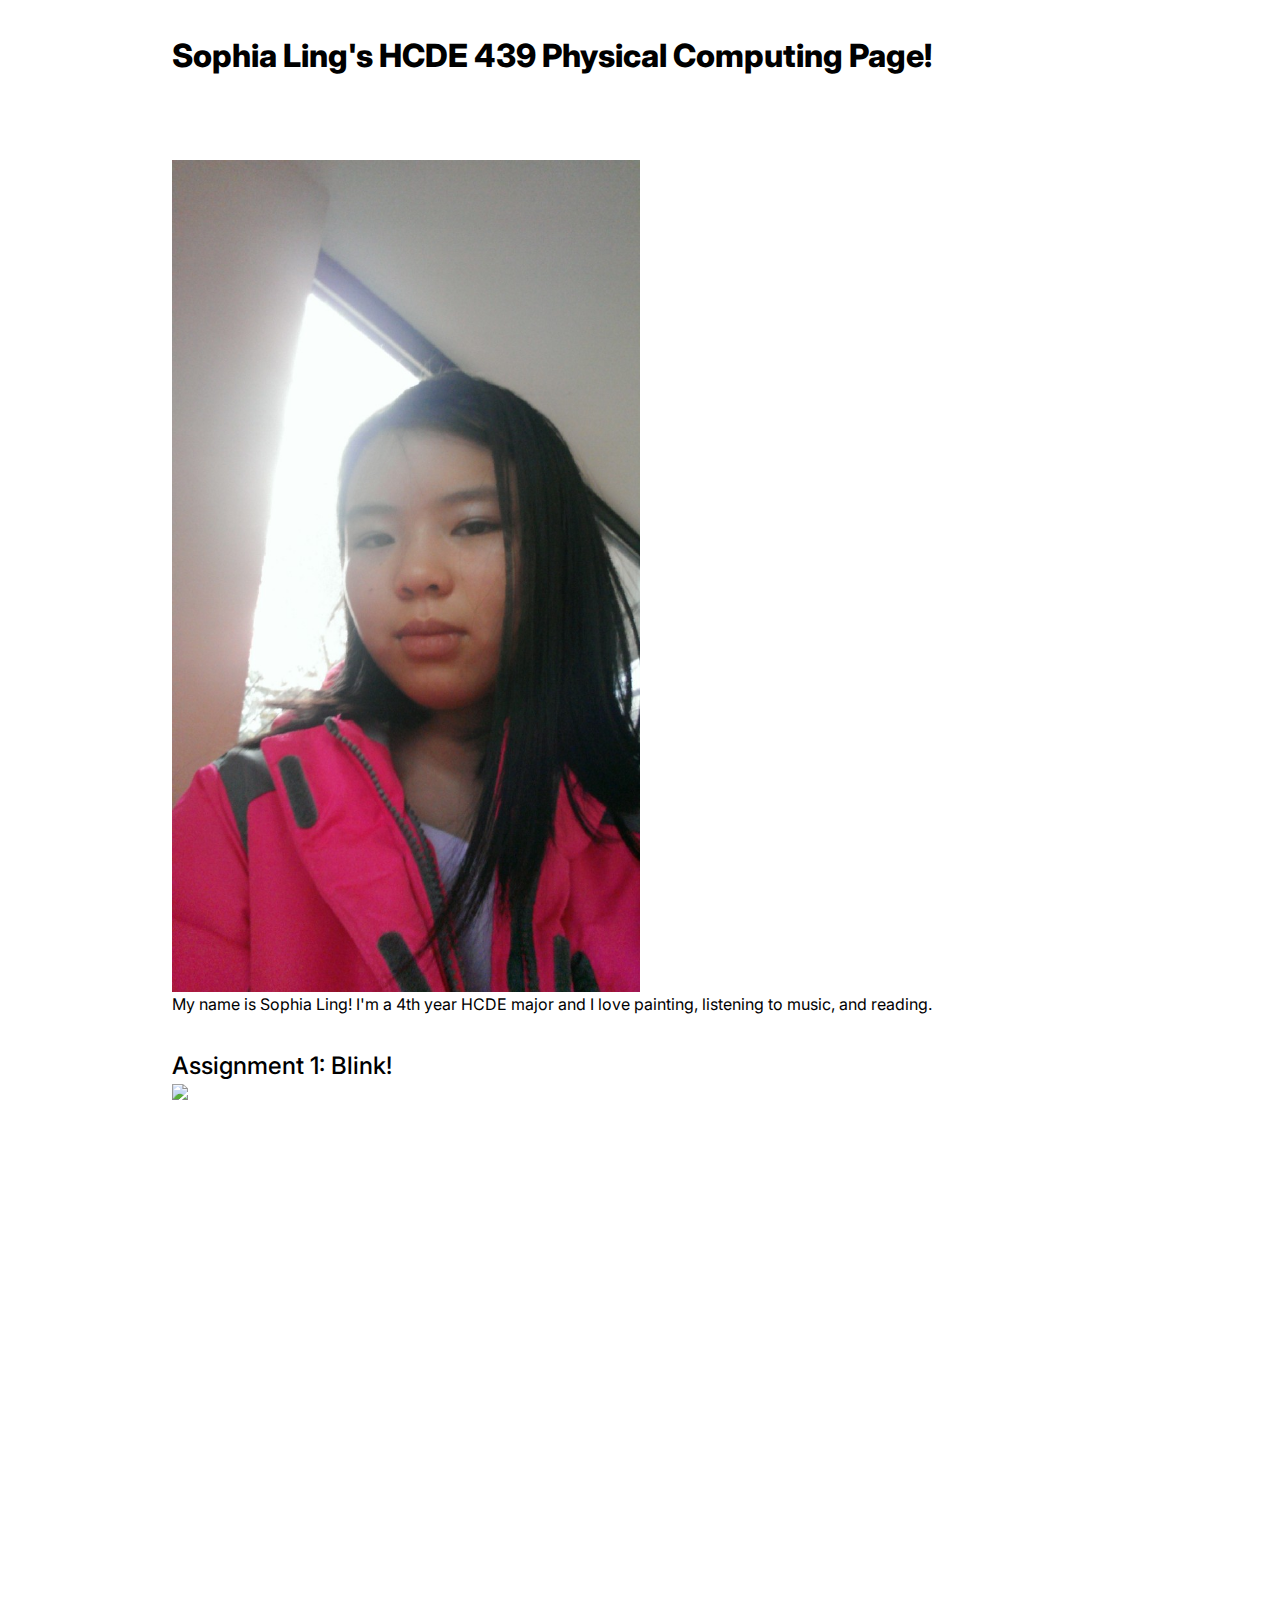
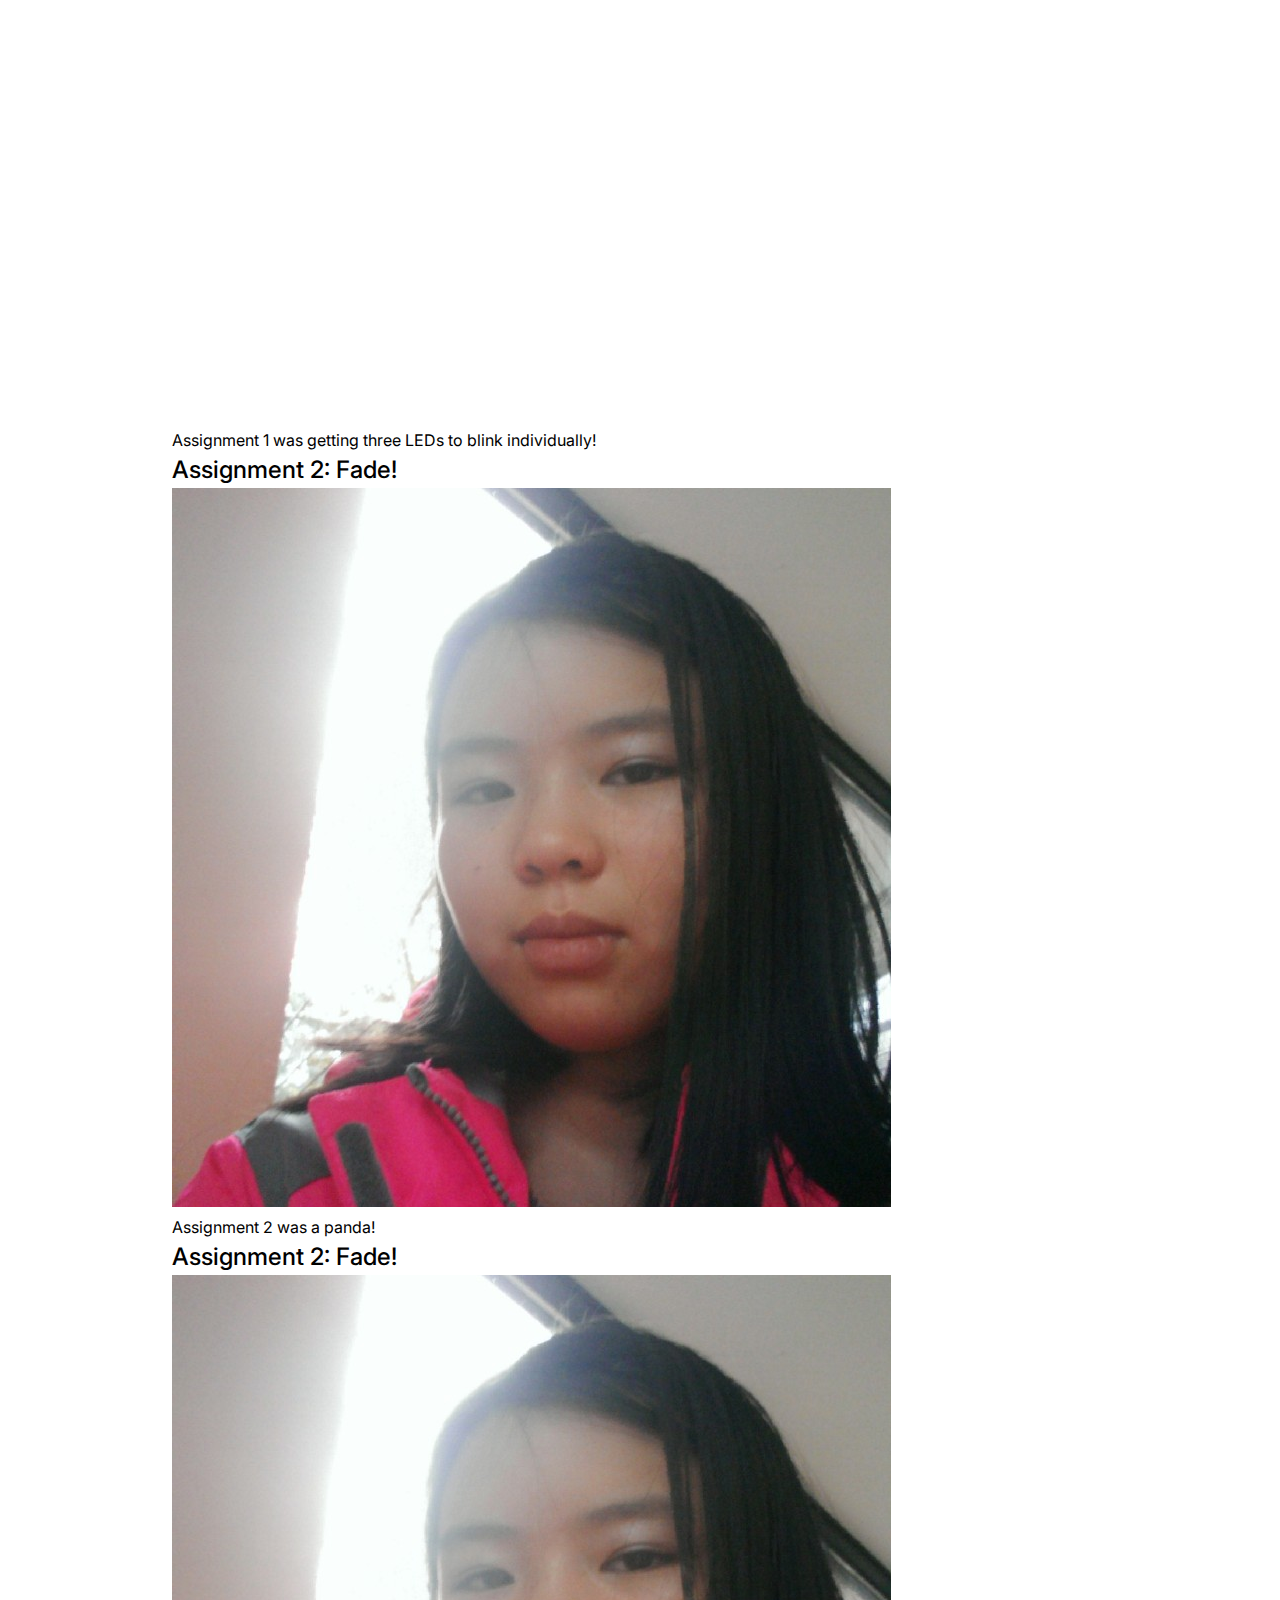
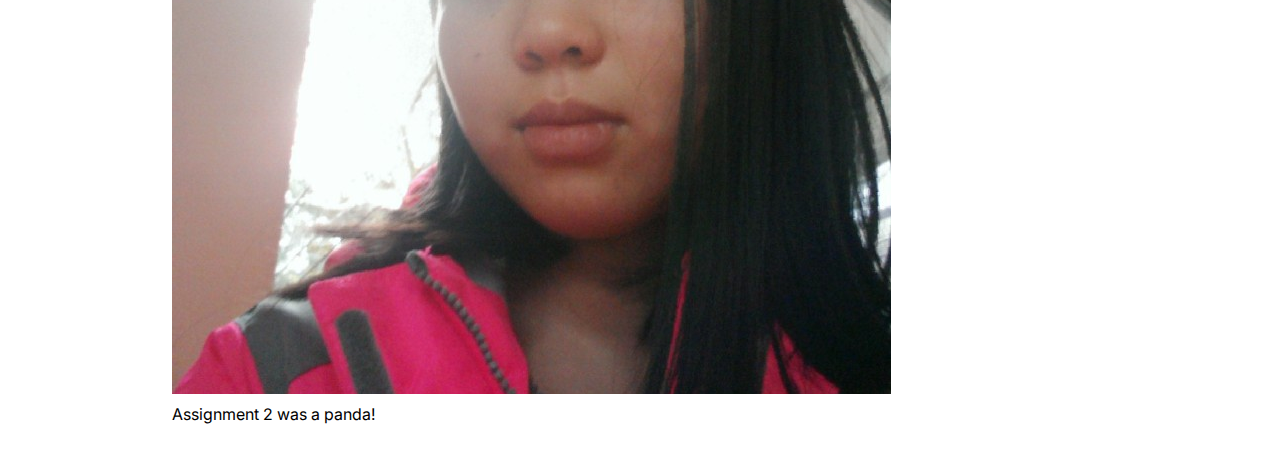
==== hcde439/index.html @ 89091a3d "trying to submit again" ====
<!DOCTYPE html>
<html>
  <head>
    <meta charset="utf-8" />
    <meta name="viewport" content="width=device-width, maximum-scale=1.0" />

    <title>Sophia Ling's HCDE 439 Physical Computing Page!</title>

    <link href="style.css" rel="stylesheet" />
  </head>
  <body>
    <h1>Sophia Ling's HCDE 439 Physical Computing Page!</h1>

    <div class="header">
      <img src="littleme.jpg" />
      <p>
        My name is Sophia Ling! I'm a 4th year HCDE major and I love painting,
        listening to music, and reading. 
      </p>
    </div>

    <div class="grid">
      <div class="assignment">
        <a href="a1.html">
          <h2>Assignment 1: Blink!</h2>
          <img src="blinkgif.gif" />
        </a>
        <p>
          Assignment 1 was getting three LEDs to blink individually!
        </p>
      </div>

      <div class="assignment">
        <a href="a2.html">
          <h2>Assignment 2: Fade!</h2>
          <img src="littleme.jpg" />
        </a>
        <p>Assignment 2 was a panda!</p>
      </div>

      <div class="assignment">
        <a href="a2.html">
          <h2>Assignment 2: Fade!</h2>
          <img src="littleme.jpg" />
        </a>
        <p>Assignment 2 was a panda!</p>
      </div>
    </div>
  </body>
</html>
---- hcde439/style.css ----
@import url("https://fonts.googleapis.com/css2?family=Inter:wght@100;200;300;400;500;600;700;800;900&display=swap");

*,
*::before,
*::after {
  box-sizing: border-box;
}

* {
  margin: 0;
}

img,
picture,
video,
canvas,
svg {
  display: block;
  max-width: 100%;
}

body {
  font-family: "Inter", sans-serif;
  line-height: 1.5;
  -webkit-font-smoothing: antialiased;
  max-width: 1000px;
  padding: 2em;
  margin: auto;
}

h1 {
  font-weight: 800;
}

h2 {
  font-weight: 500;
}

.header {
  /*display: flex; */
  gap: 1em;
  margin-top: 5em;
}

.header img {
  width: 50%;
  object-fit: cover;
}

.grid {
  /*
  display: grid;
  grid-template-columns: repeat(auto-fit, minmax(250px, 1fr));
  */
  gap: 1em;
  margin-top: 2em;
}

.assignment a {
  color: #000;
  text-decoration: none;
}

.assignment a:hover {
  color: #f06;
}

.assignment img {
  aspect-ratio: 1;
  object-fit: cover;
}

.assignment p {
  margin-top: 0.5em;
}
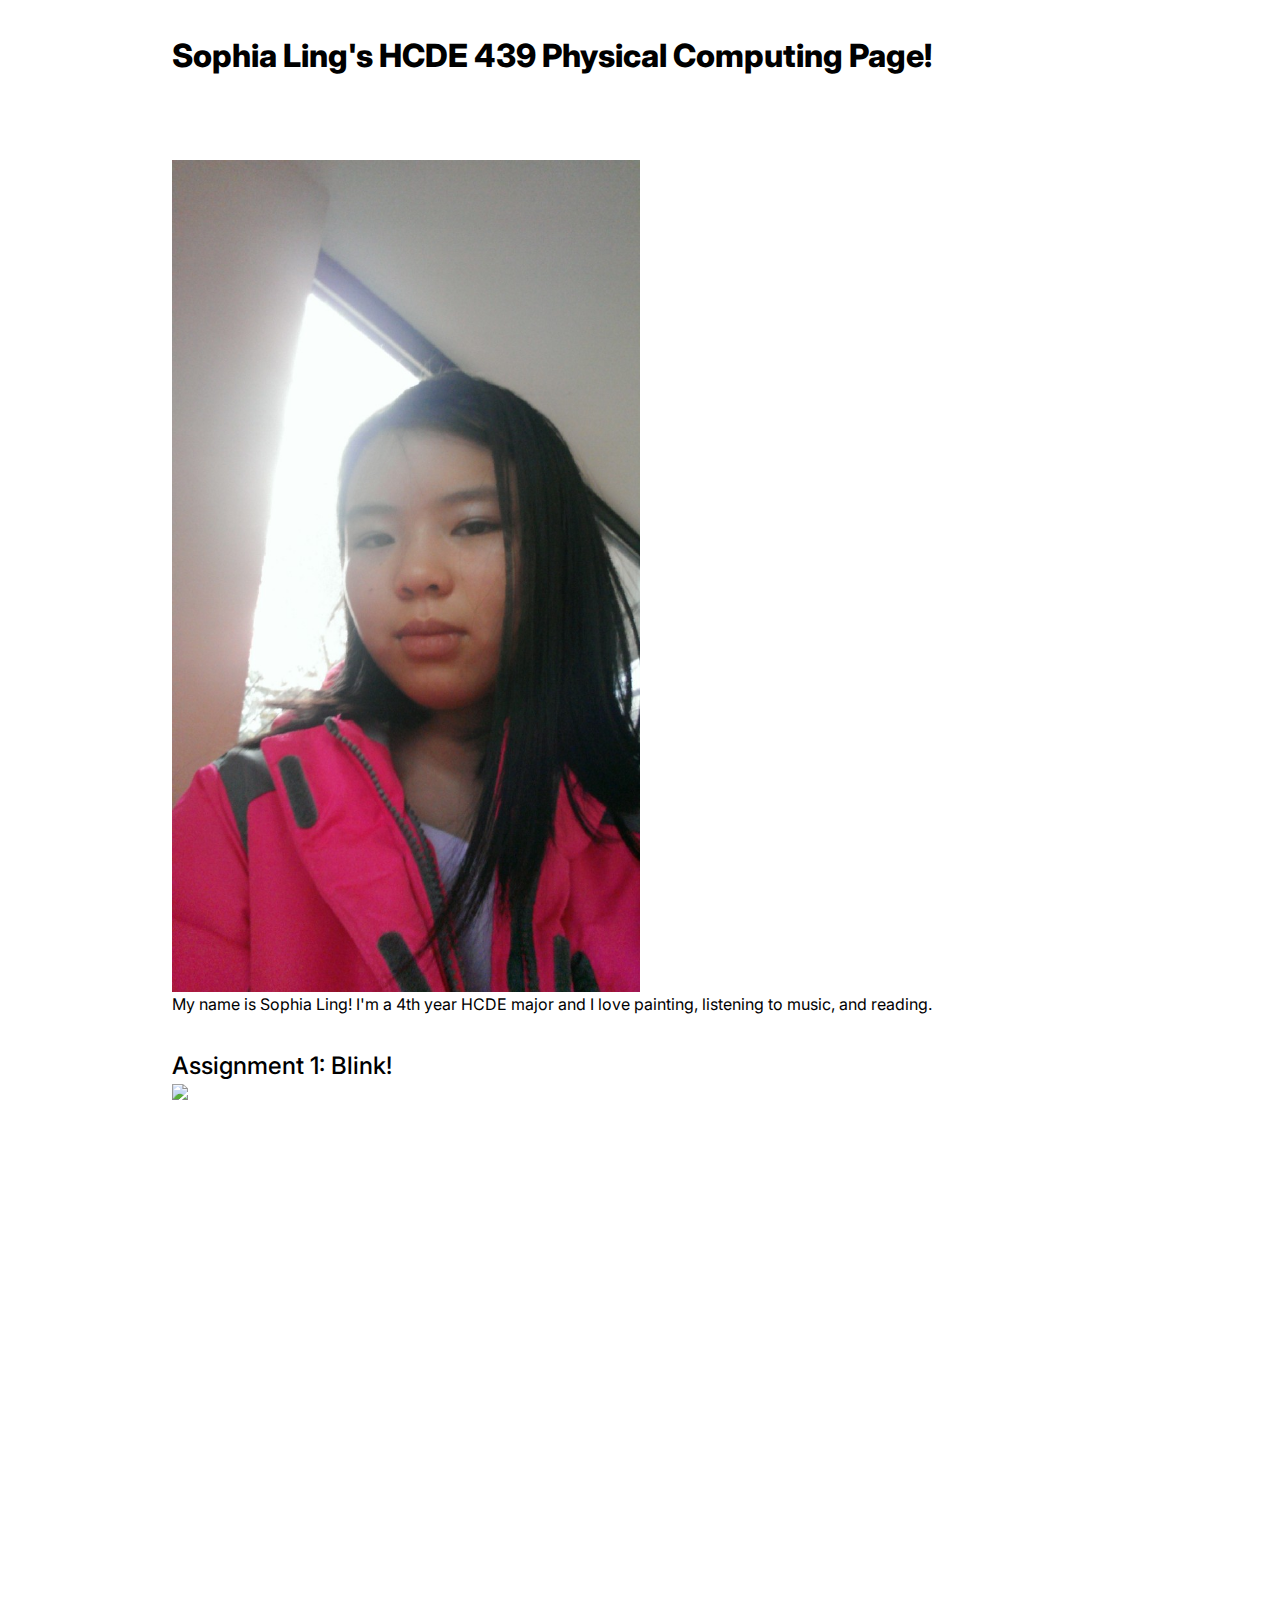
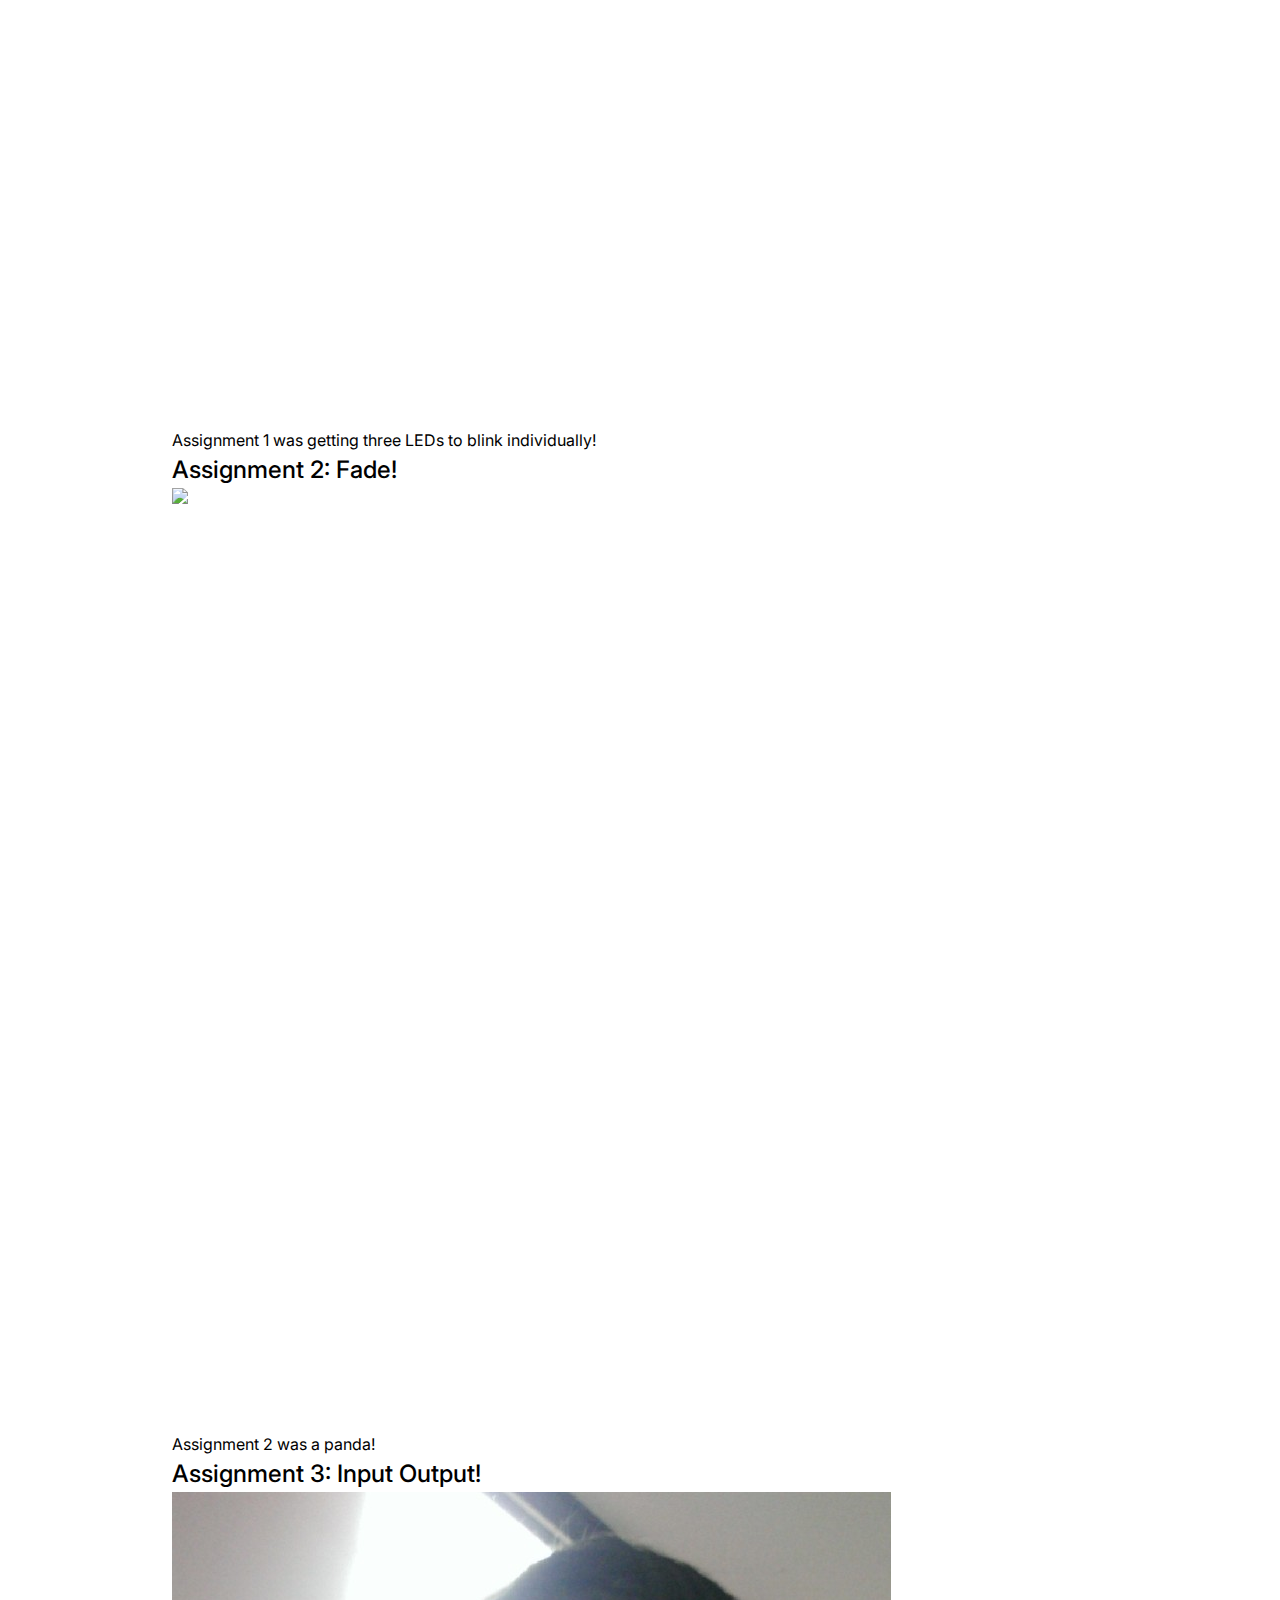
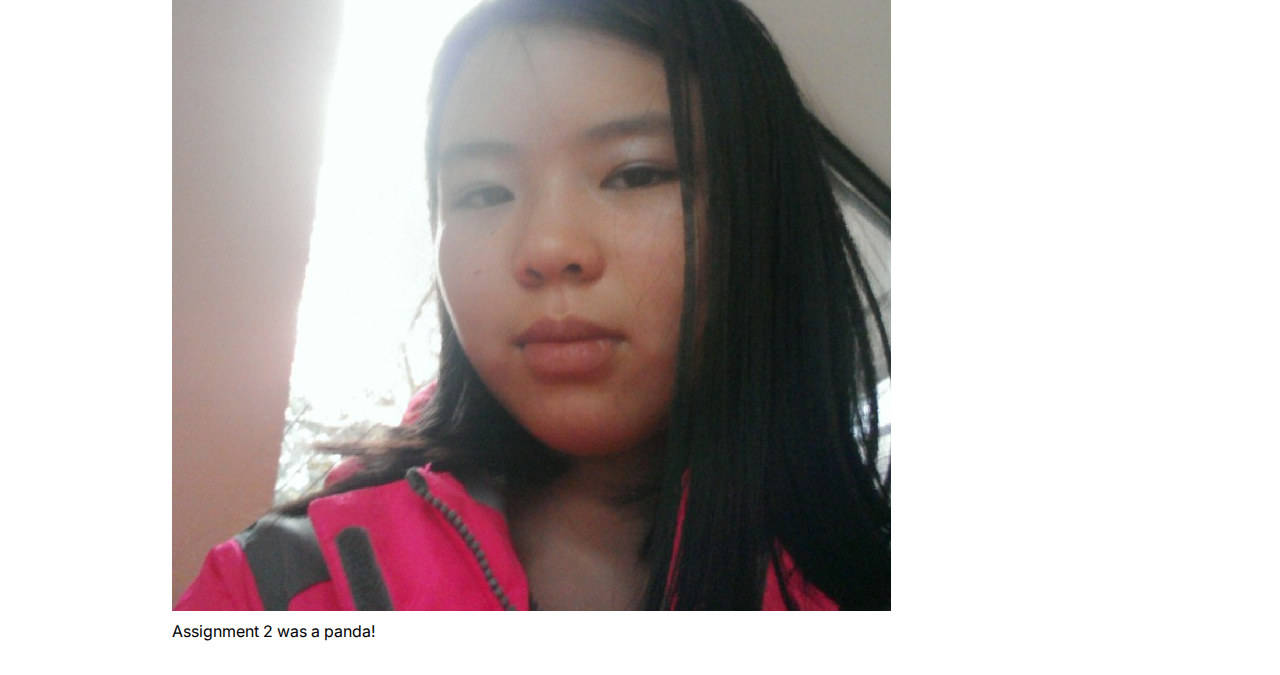
==== commit ac08dd4c: "not finished" ====
--- a/hcde439/index.html
+++ b/hcde439/index.html
@@ -33,14 +33,14 @@
       <div class="assignment">
         <a href="a2.html">
           <h2>Assignment 2: Fade!</h2>
-          <img src="littleme.jpg" />
+          <img src="fadegif.gif" />
         </a>
         <p>Assignment 2 was a panda!</p>
       </div>
 
       <div class="assignment">
-        <a href="a2.html">
-          <h2>Assignment 2: Fade!</h2>
+        <a href="a3.html">
+          <h2>Assignment 3: Input Output!</h2>
           <img src="littleme.jpg" />
         </a>
         <p>Assignment 2 was a panda!</p>
--- a/hcde439/style.css
+++ b/hcde439/style.css
@@ -34,6 +34,9 @@
 
 h2 {
   font-weight: 500;
+}
+h3 {
+  font-weight: bold;
 }
 
 .header {
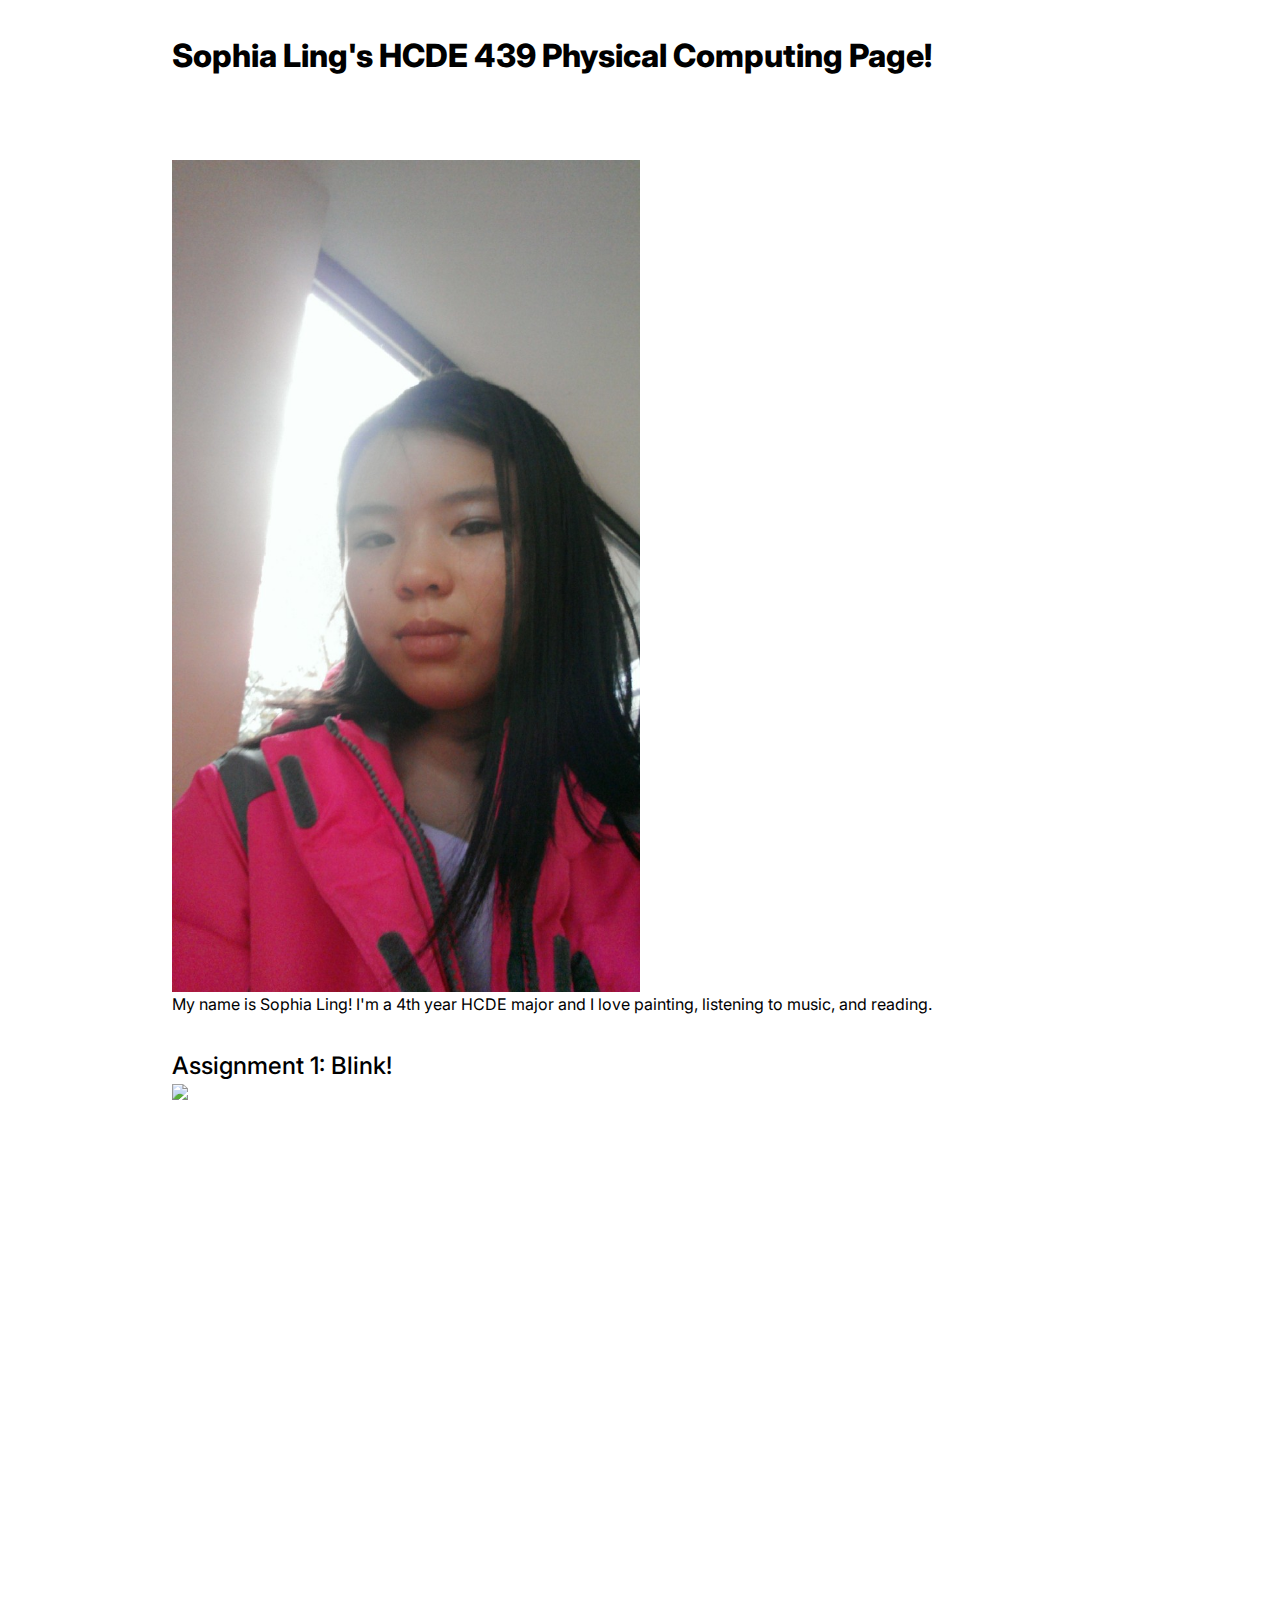
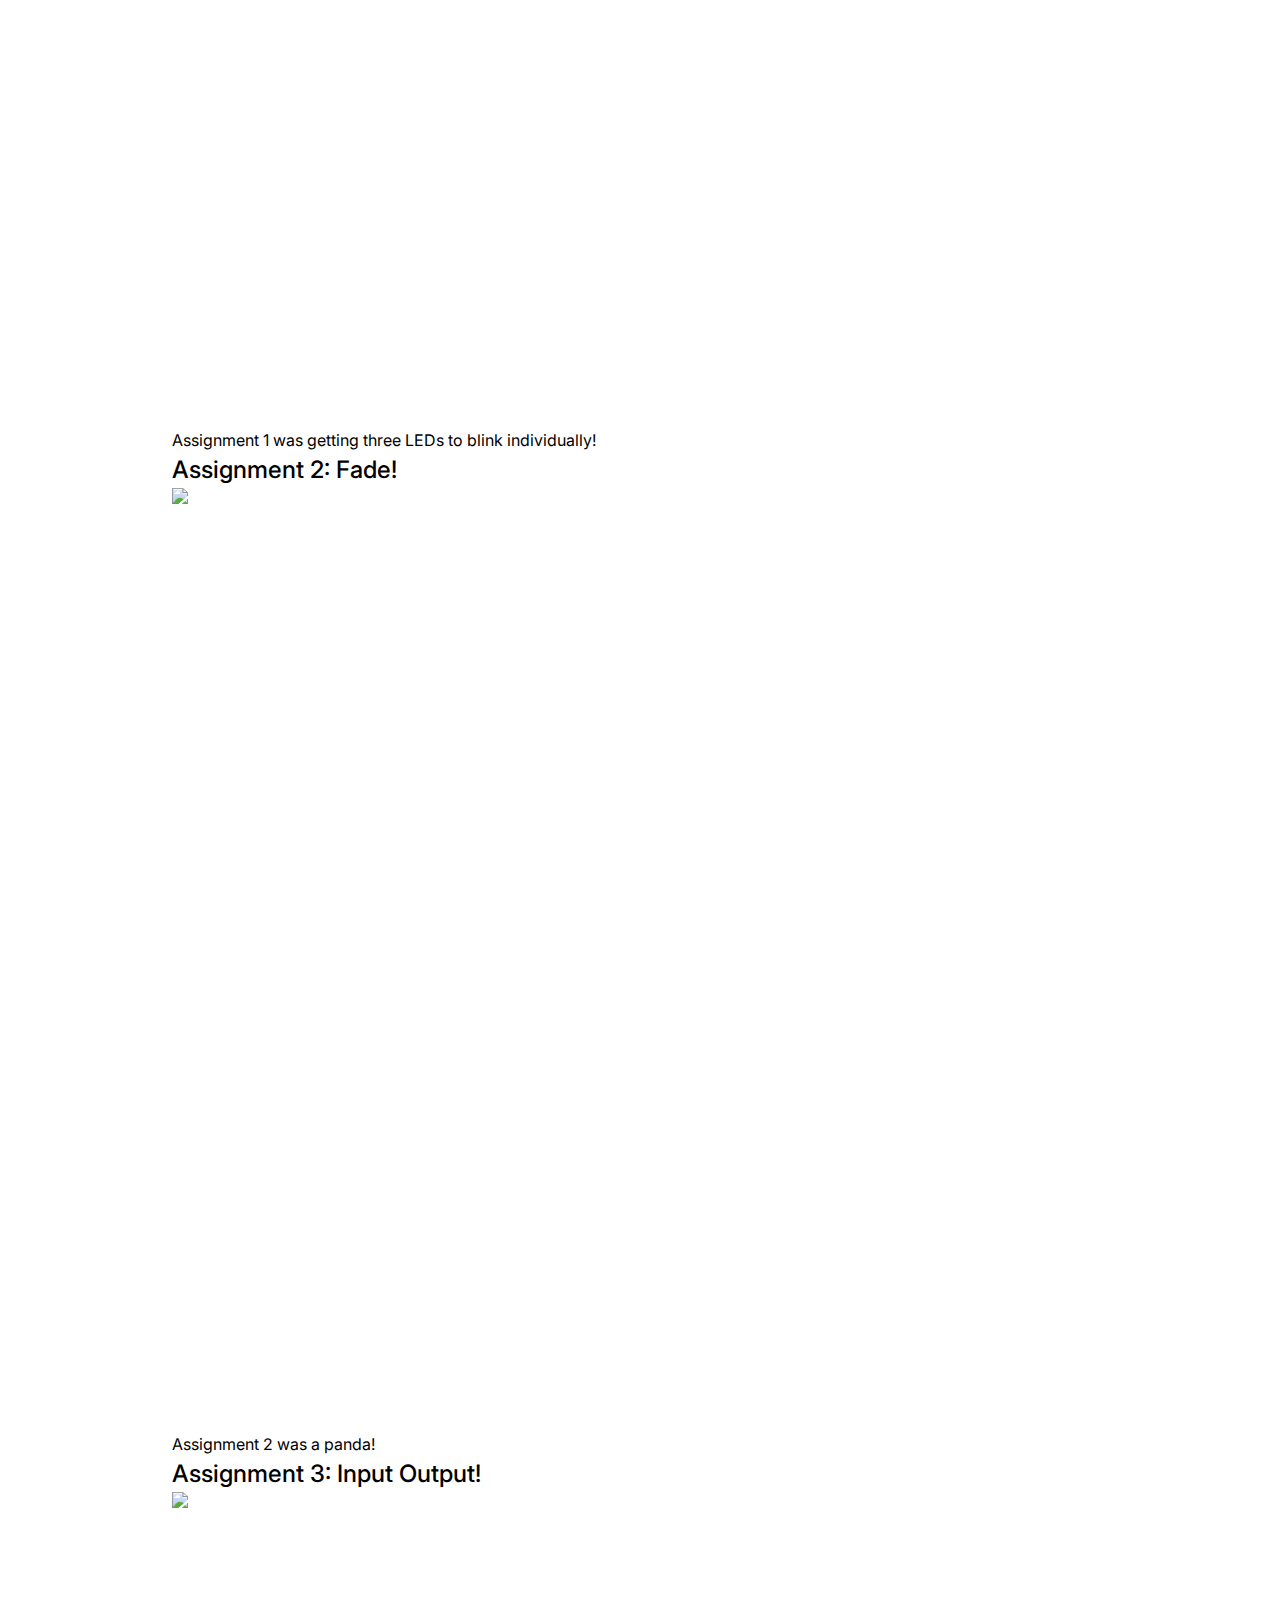
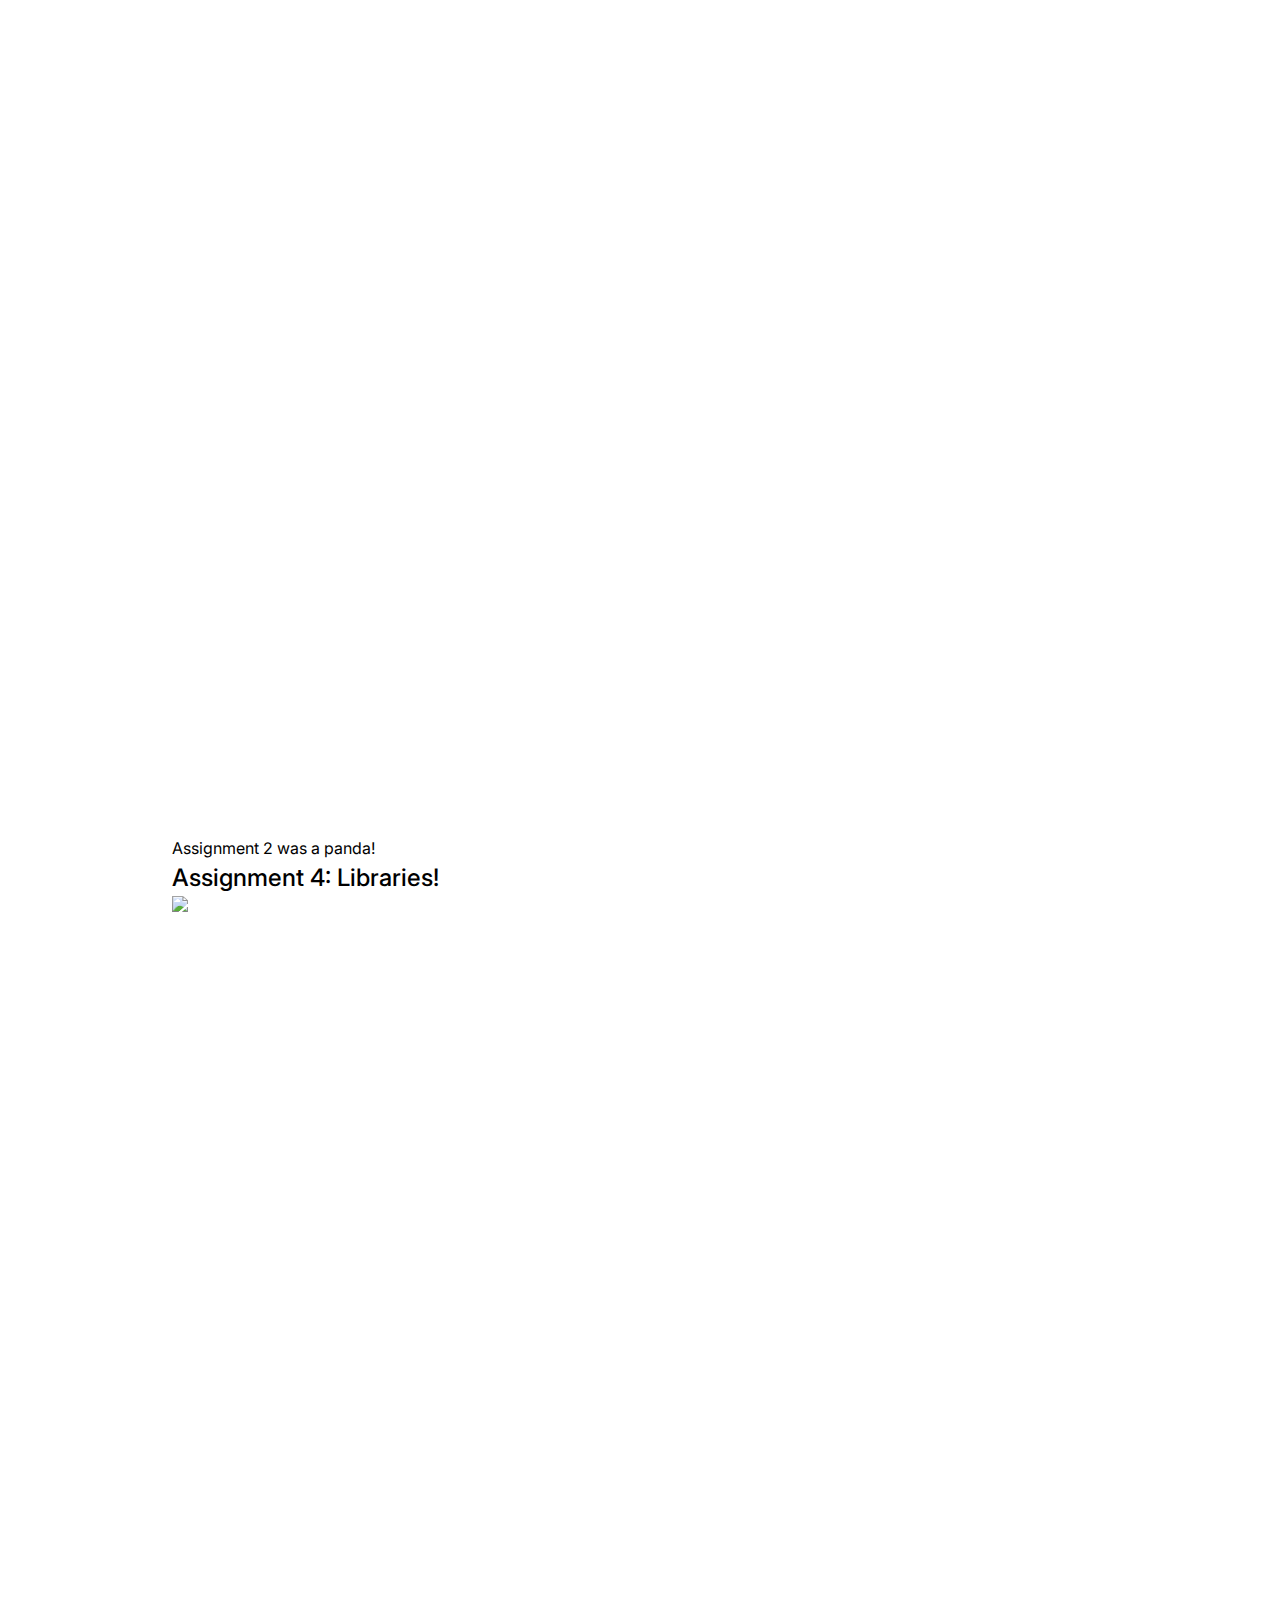
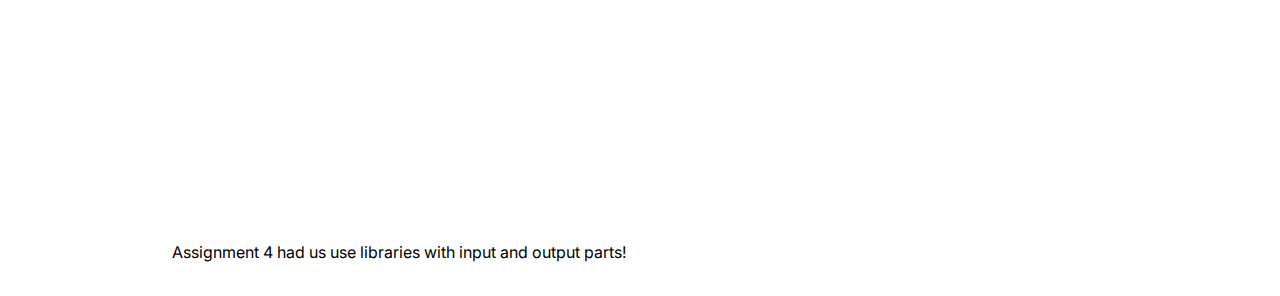
==== commit 41262972: "a4 submission" ====
--- a/hcde439/index.html
+++ b/hcde439/index.html
@@ -41,9 +41,17 @@
       <div class="assignment">
         <a href="a3.html">
           <h2>Assignment 3: Input Output!</h2>
-          <img src="littleme.jpg" />
+          <img src="inoutgif.gif" />
         </a>
         <p>Assignment 2 was a panda!</p>
+      </div>
+
+      <div class="assignment">
+        <a href="a4.html">
+          <h2>Assignment 4: Libraries!</h2>
+          <img src="librariesgif.gif" />
+        </a>
+        <p>Assignment 4 had us use libraries with input and output parts!</p>
       </div>
     </div>
   </body>
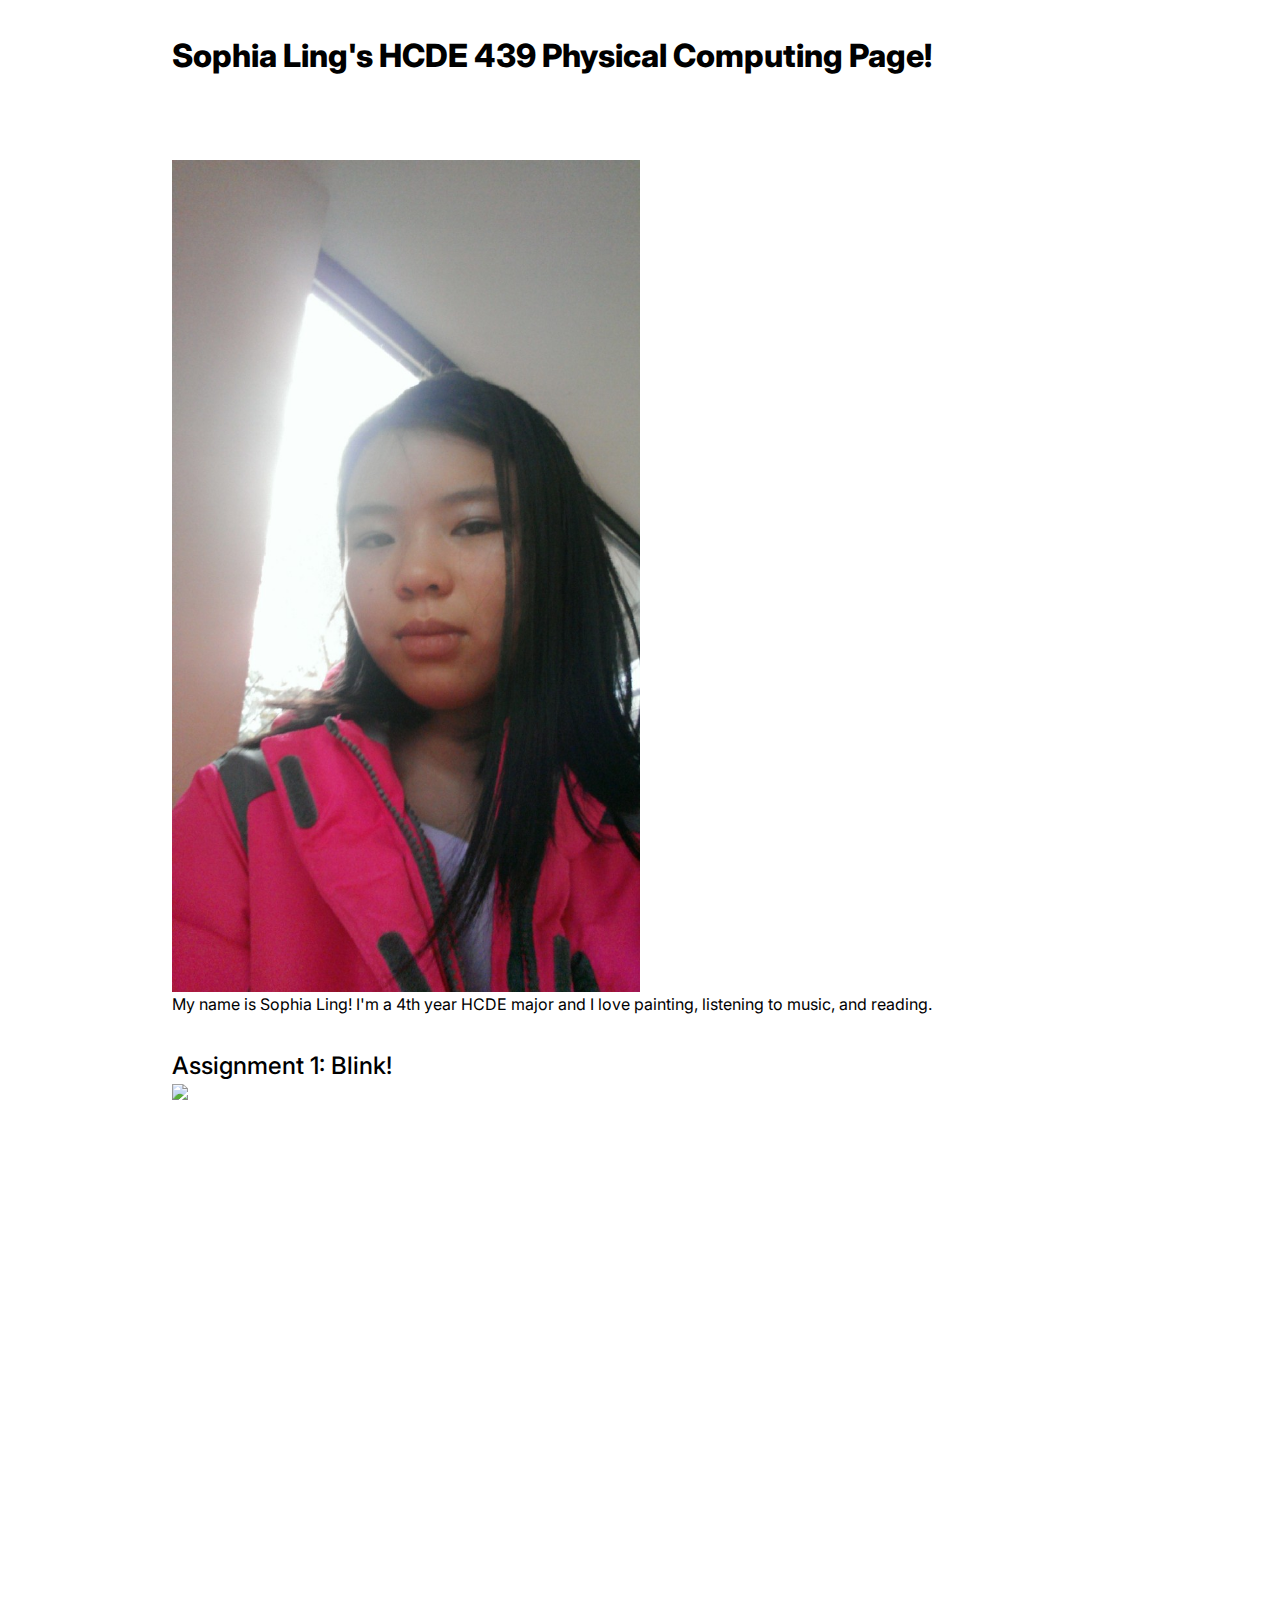
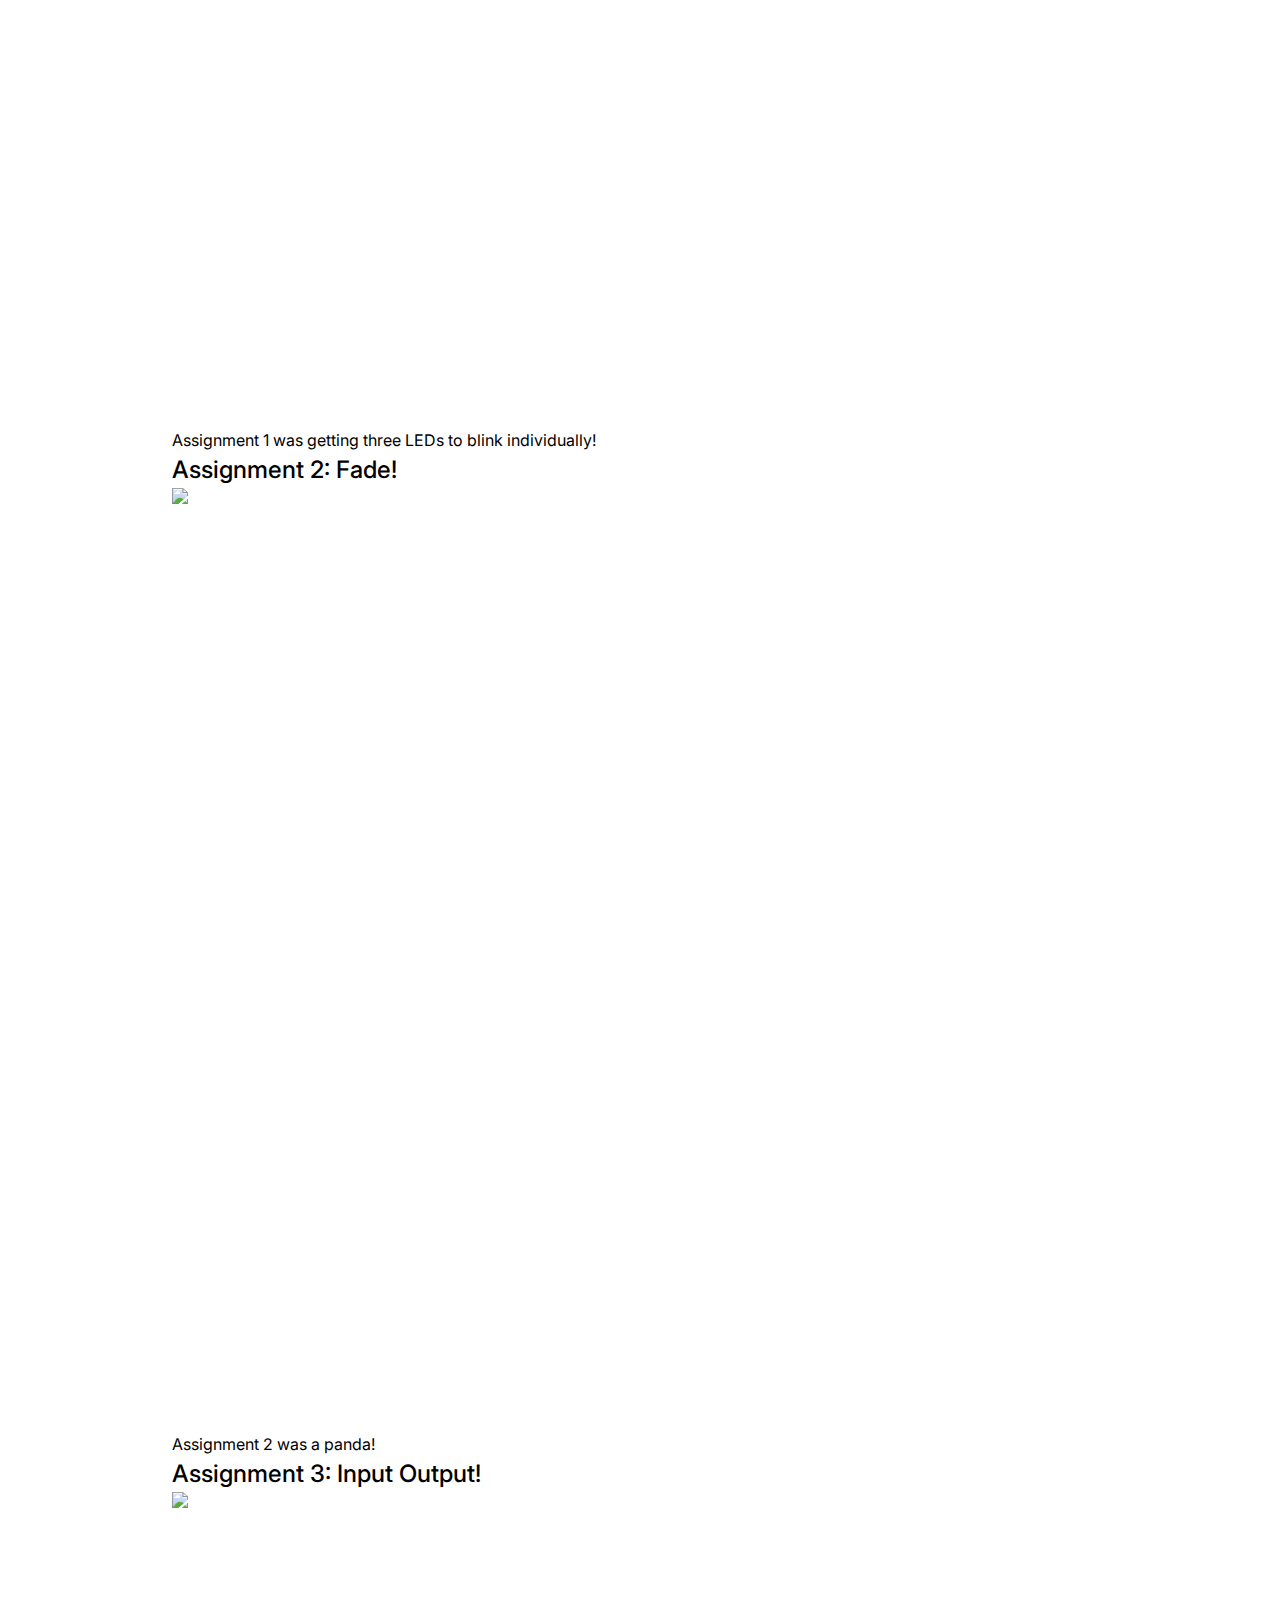
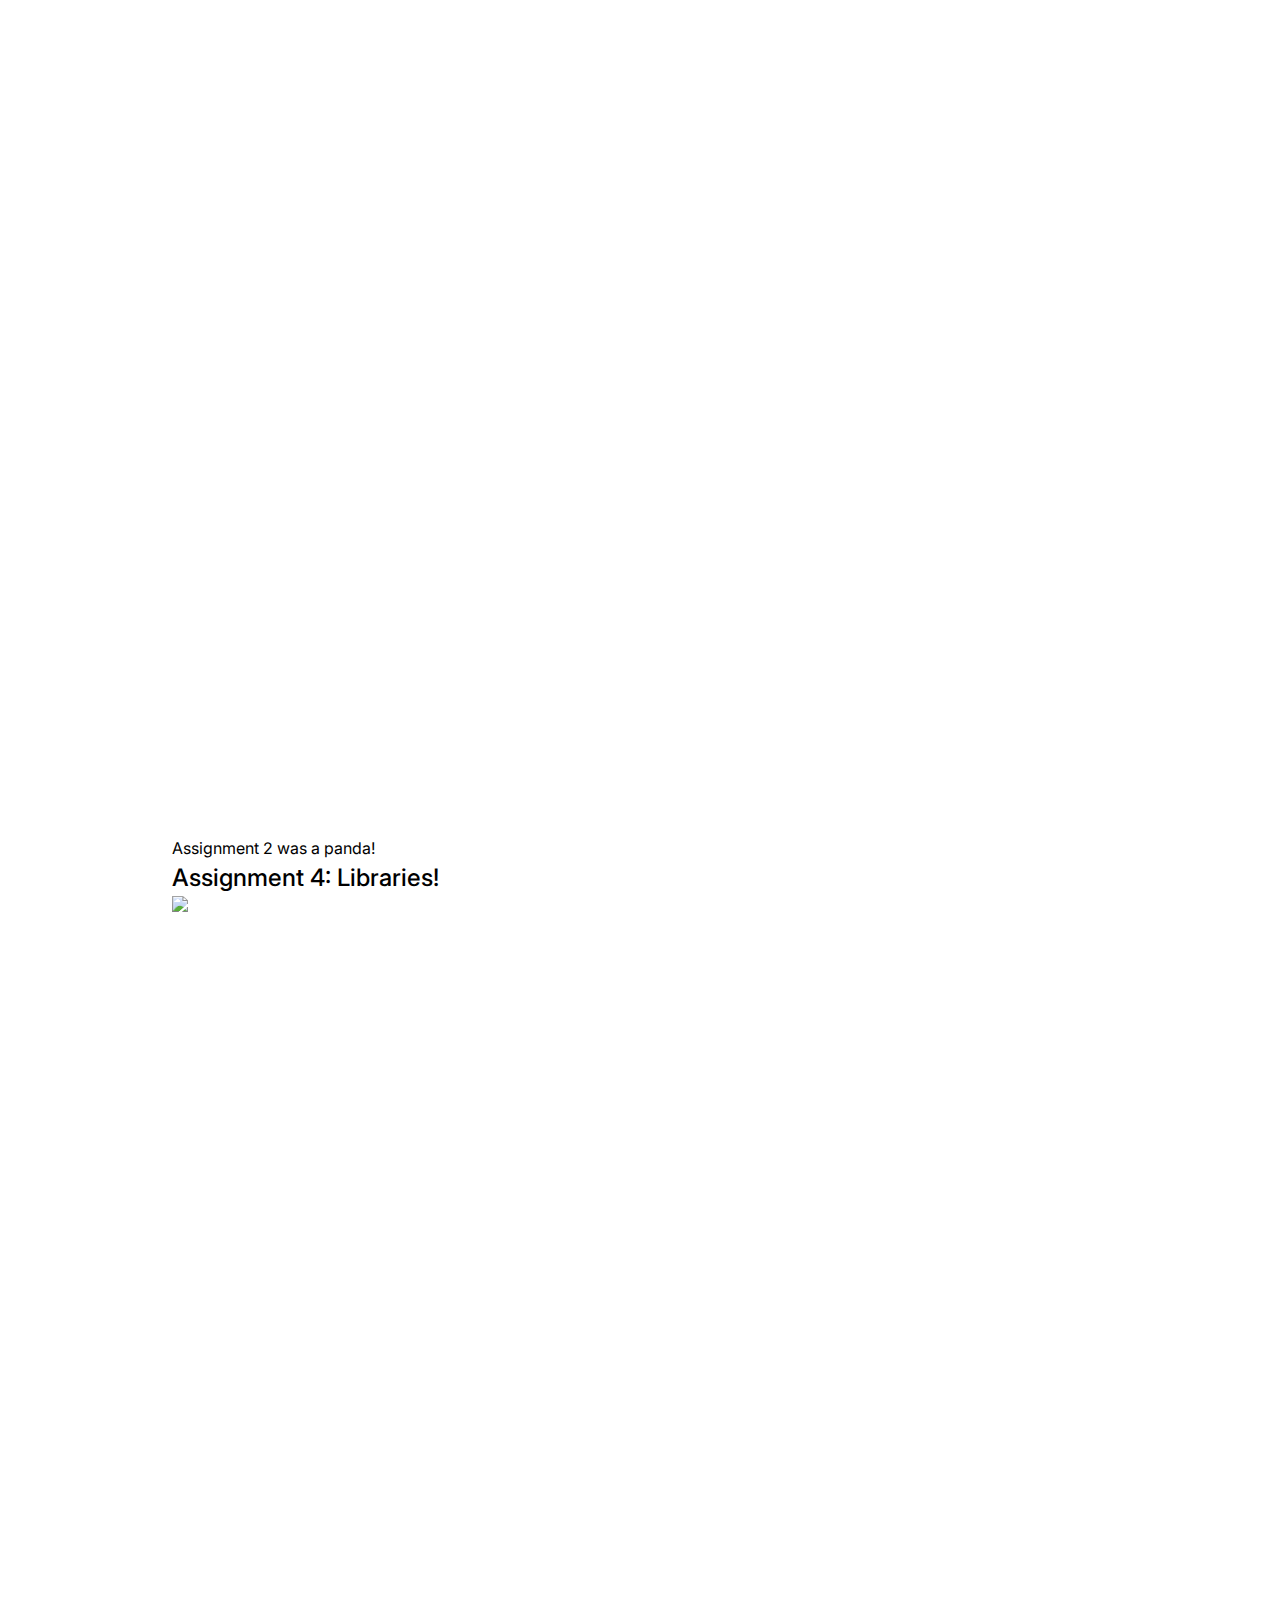
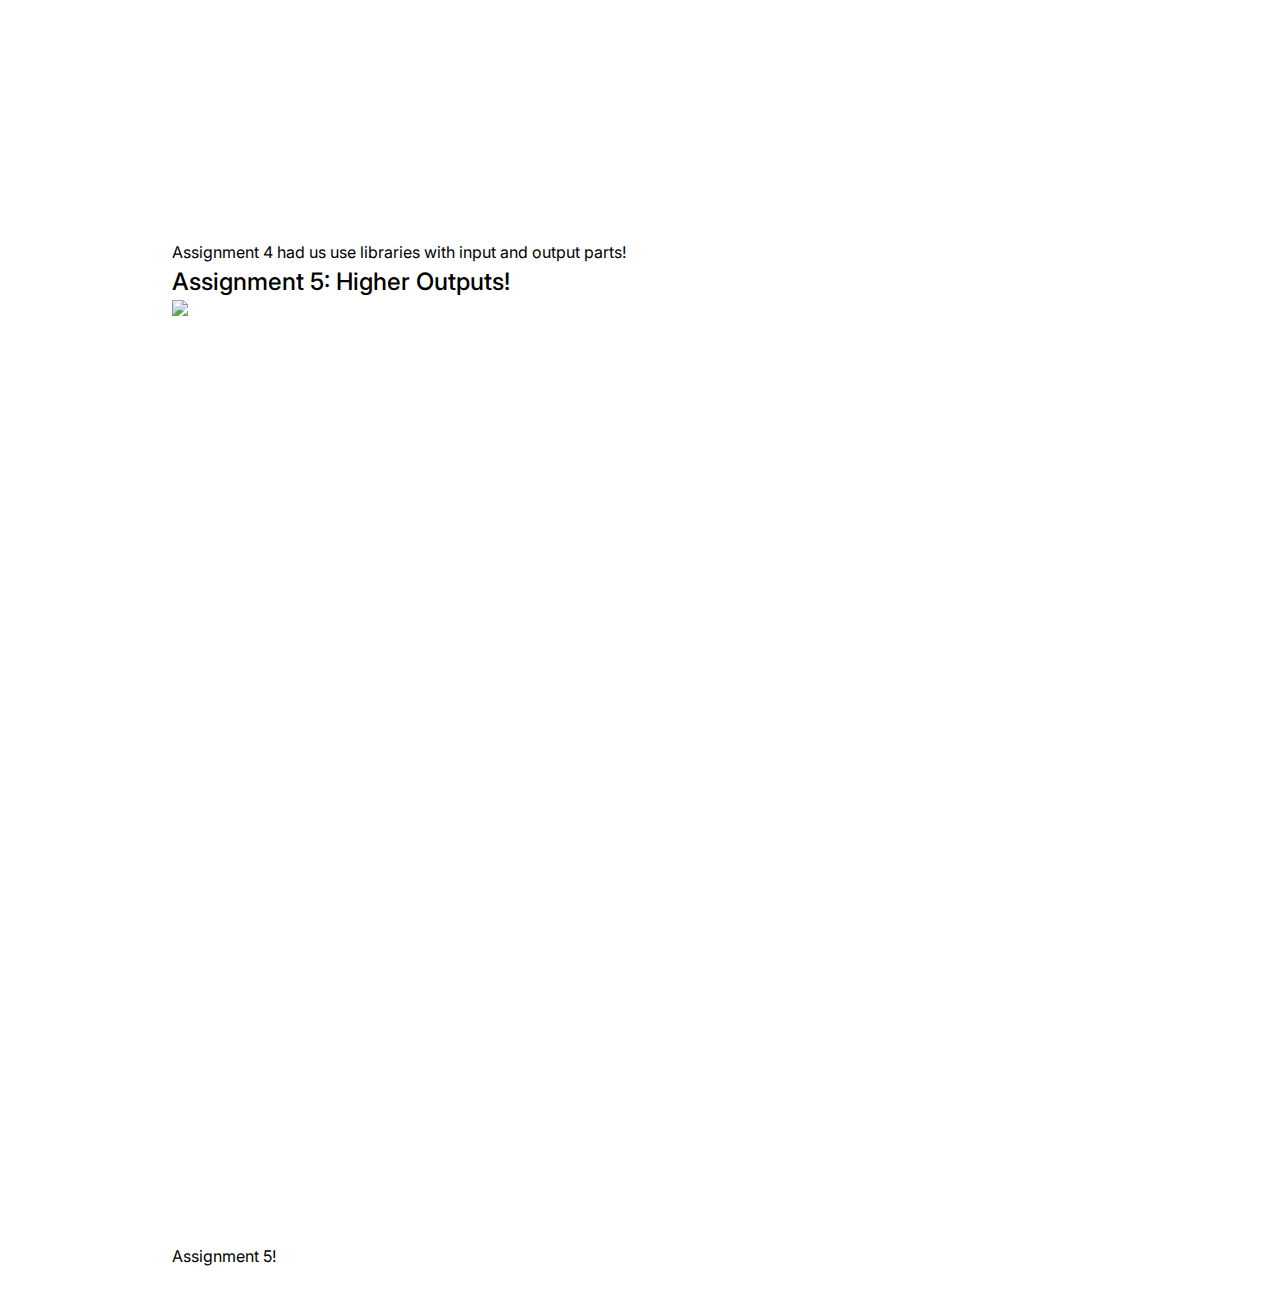
==== commit 116526dd: "assignment 5" ====
--- a/hcde439/index.html
+++ b/hcde439/index.html
@@ -53,6 +53,14 @@
         </a>
         <p>Assignment 4 had us use libraries with input and output parts!</p>
       </div>
+
+      <div class="assignment">
+        <a href="a5.html">
+          <h2>Assignment 5: Higher Outputs!</h2>
+          <img src="highergif.gif" />
+        </a>
+        <p>Assignment 5!</p>
+      </div>
     </div>
   </body>
 </html>
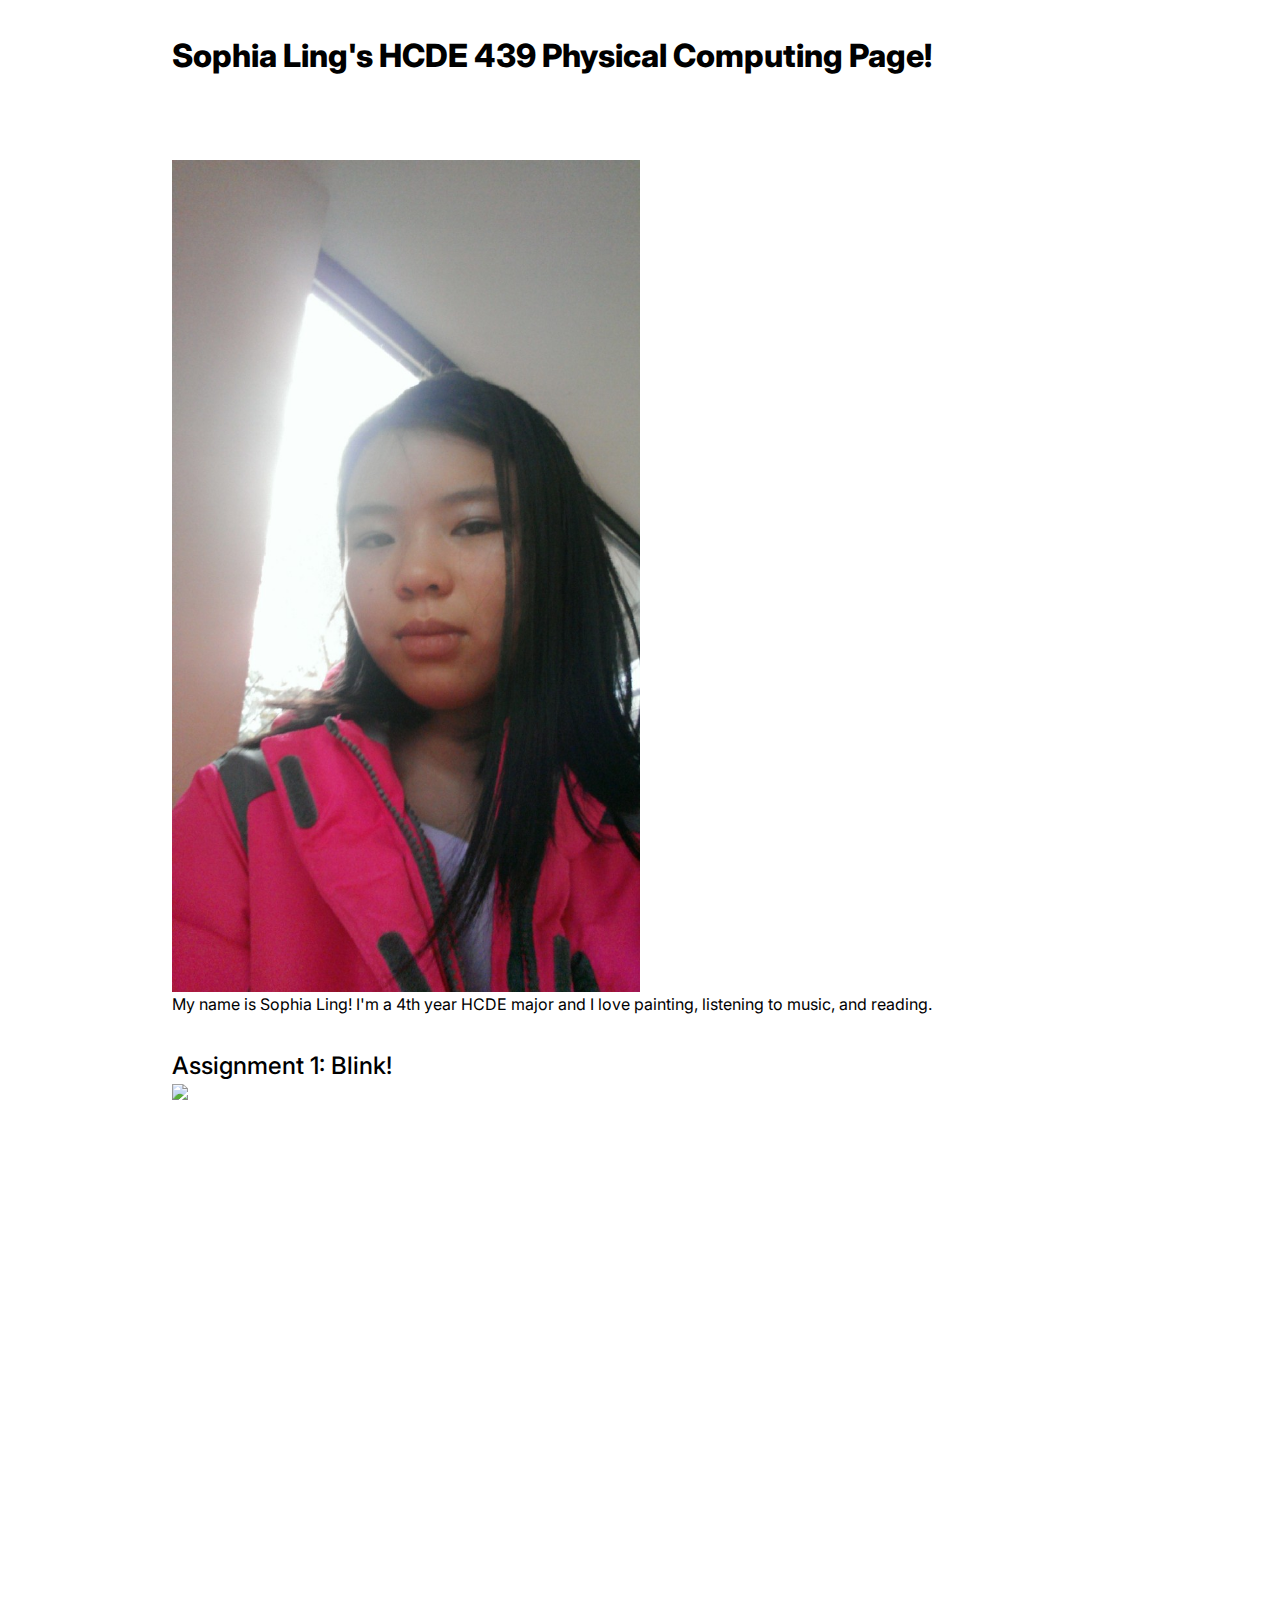
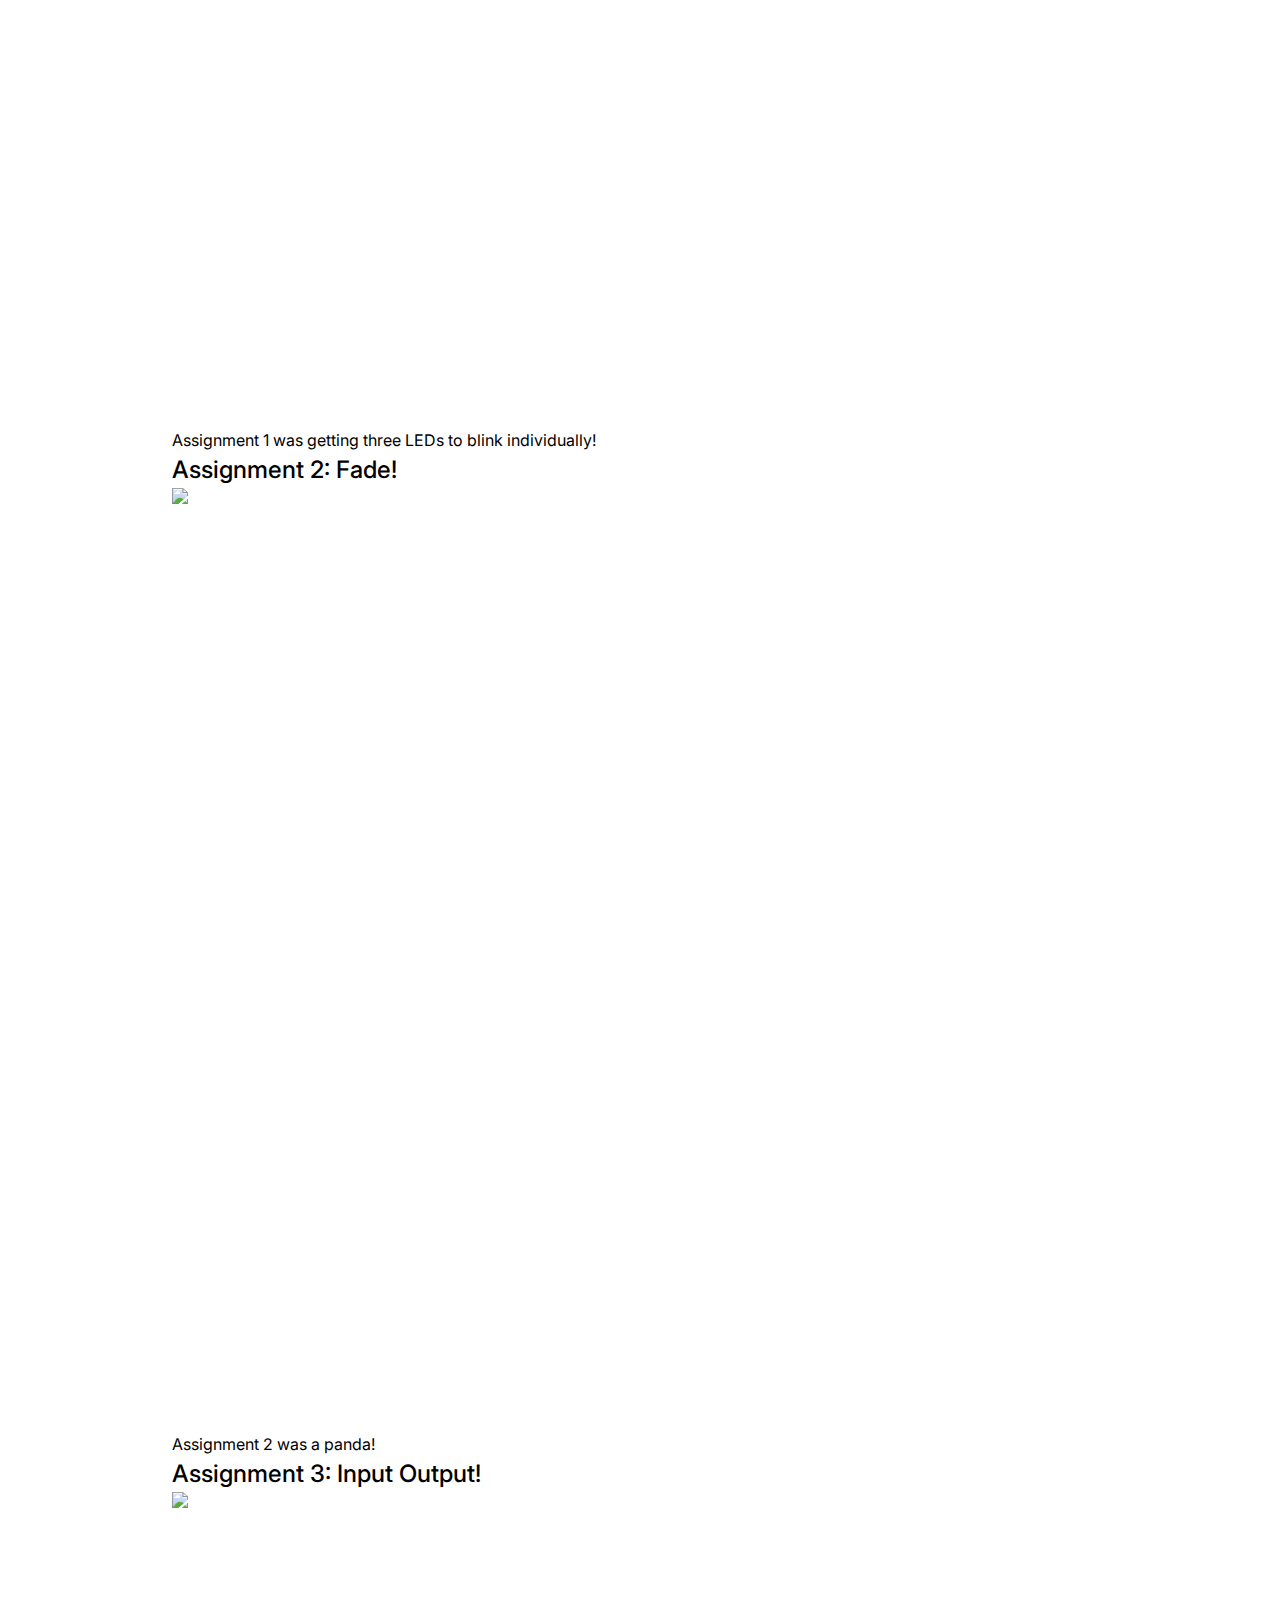
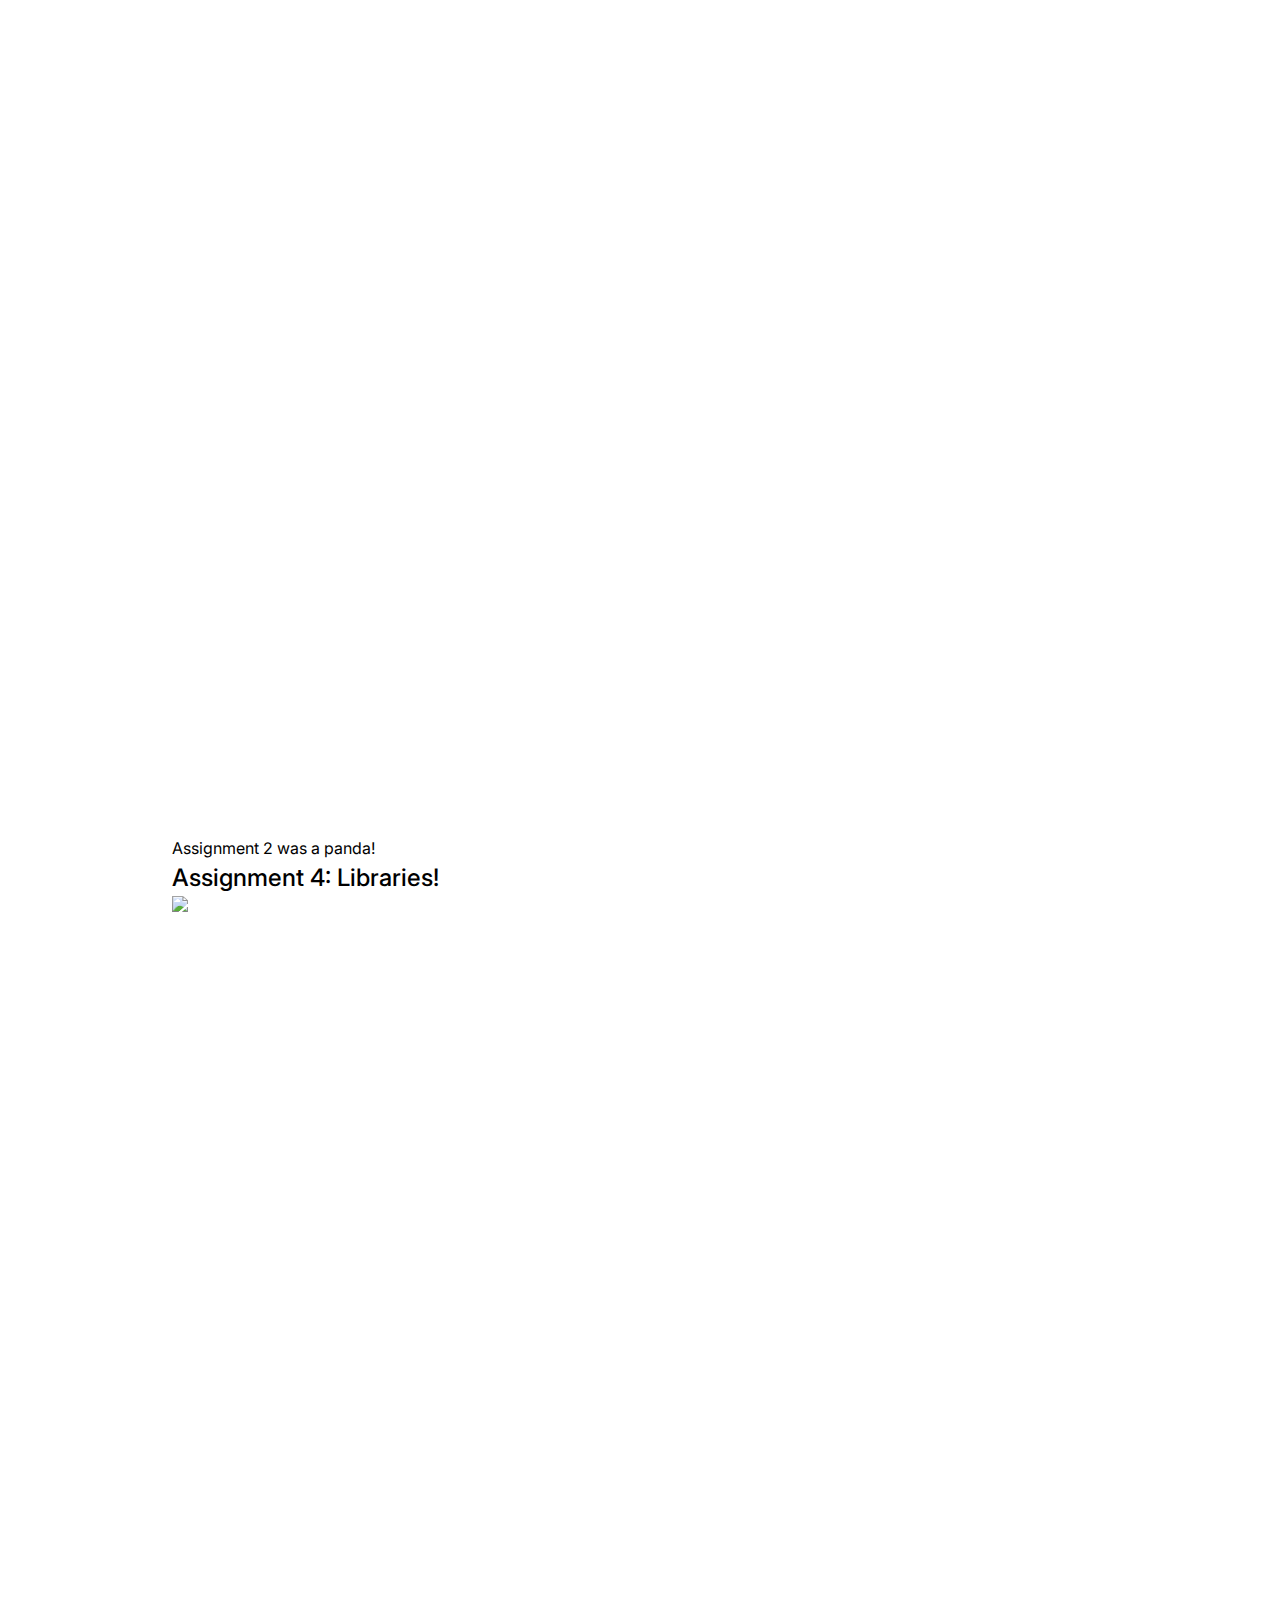
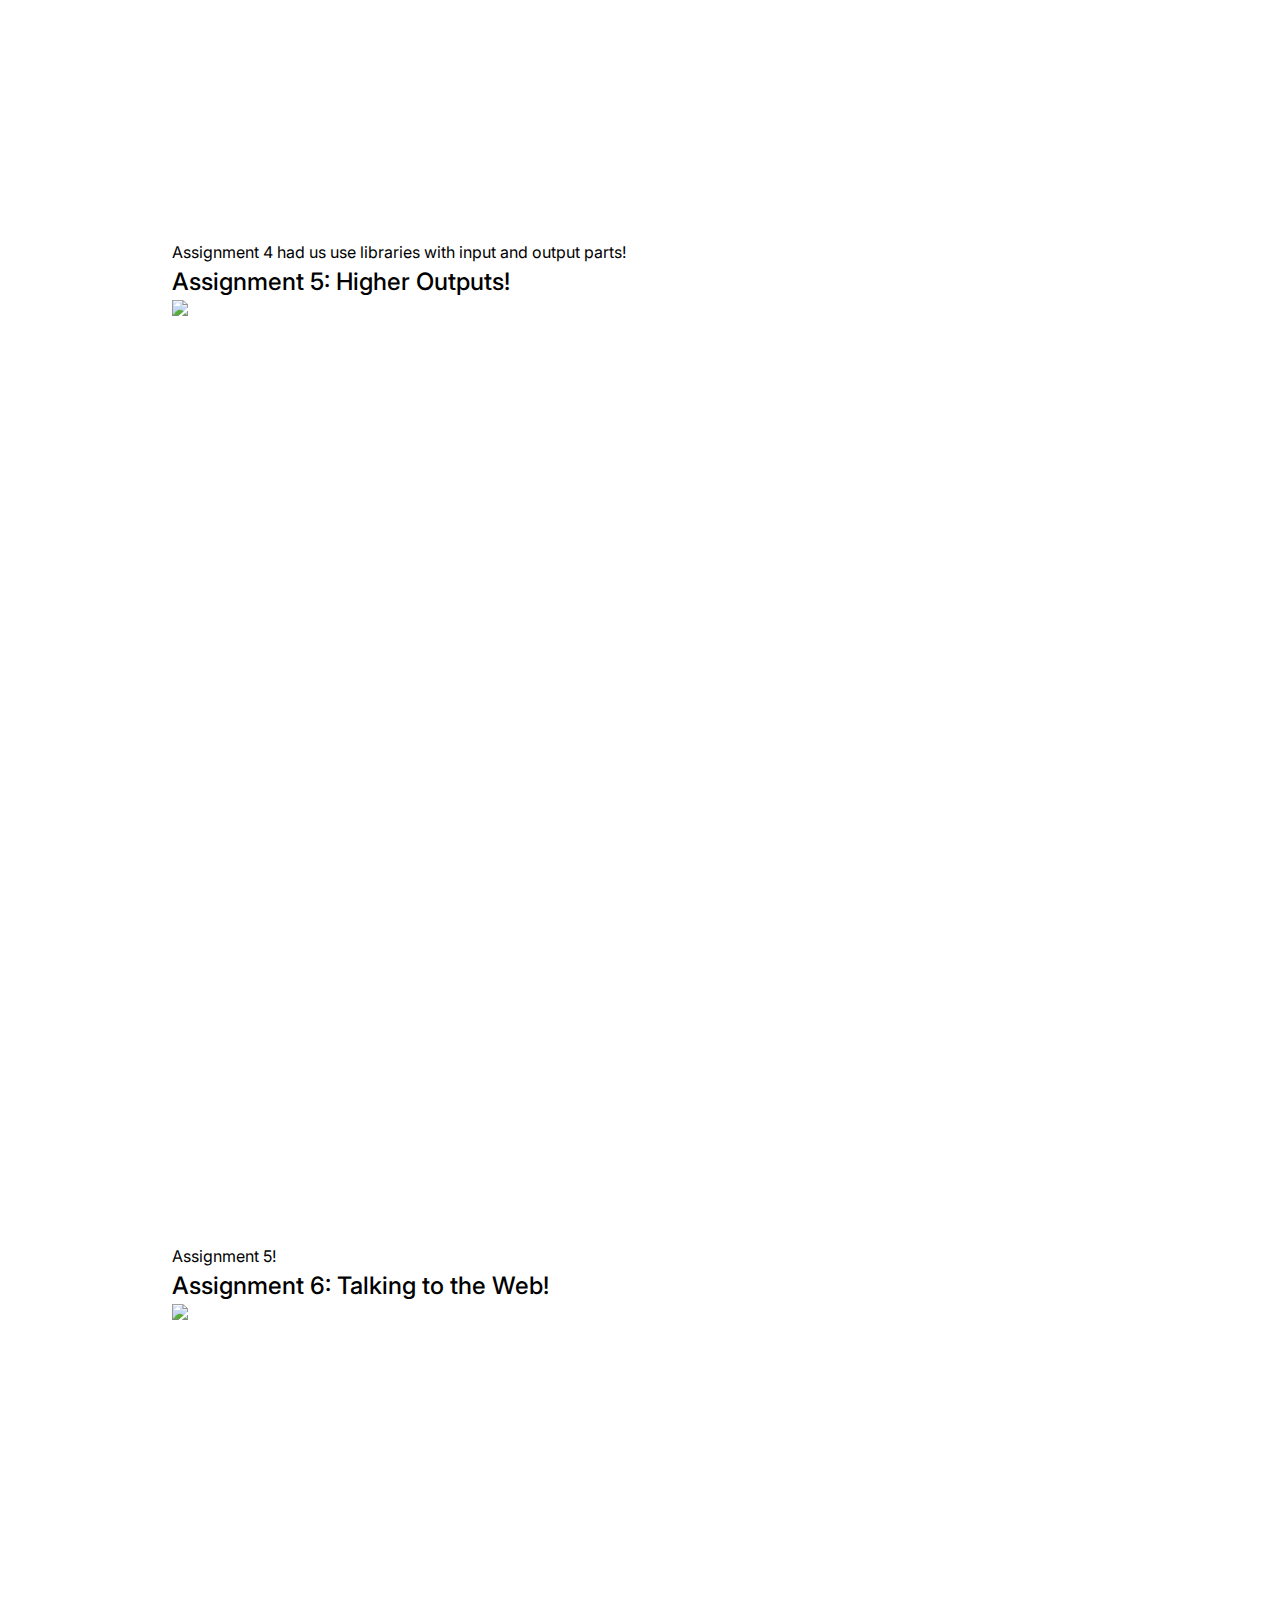
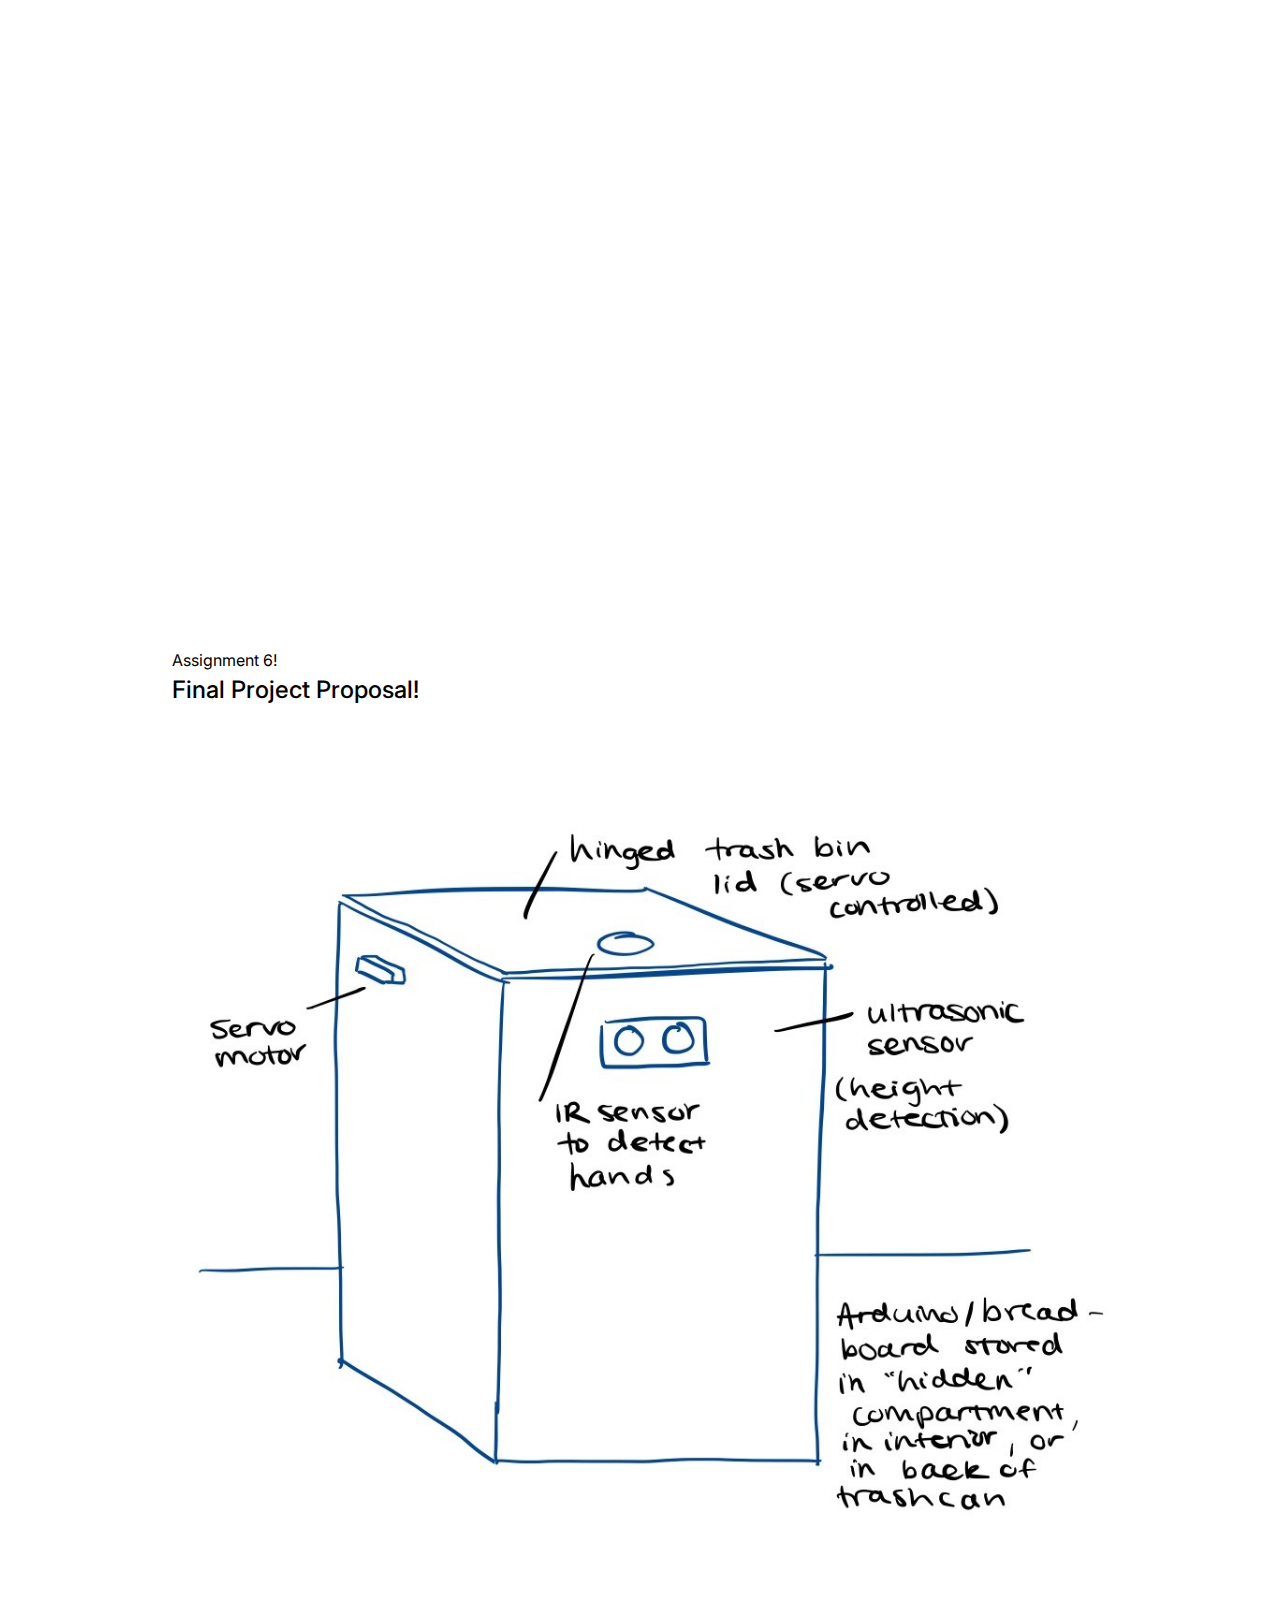
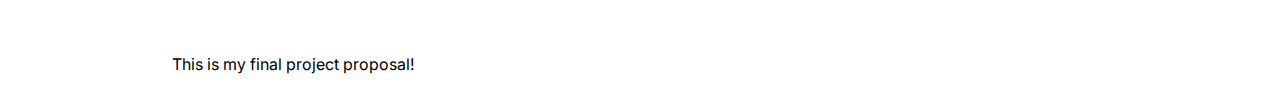
==== commit 587ac483: "final project proposal" ====
--- a/hcde439/index.html
+++ b/hcde439/index.html
@@ -61,6 +61,23 @@
         </a>
         <p>Assignment 5!</p>
       </div>
+
+      <div class="assignment">
+        <a href="a6.html">
+          <h2>Assignment 6: Talking to the Web!</h2>
+          <img src="webgif.gif" />
+        </a>
+        <p>Assignment 6!</p>
+      </div>
+
+      <div class="assignment">
+        <a href="final.html">
+          <h2>Final Project Proposal!</h2>
+          <img src="finalinitialsketch.jpg" />
+        </a>
+        <p>This is my final project proposal!</p>
+      </div>
+
     </div>
   </body>
 </html>
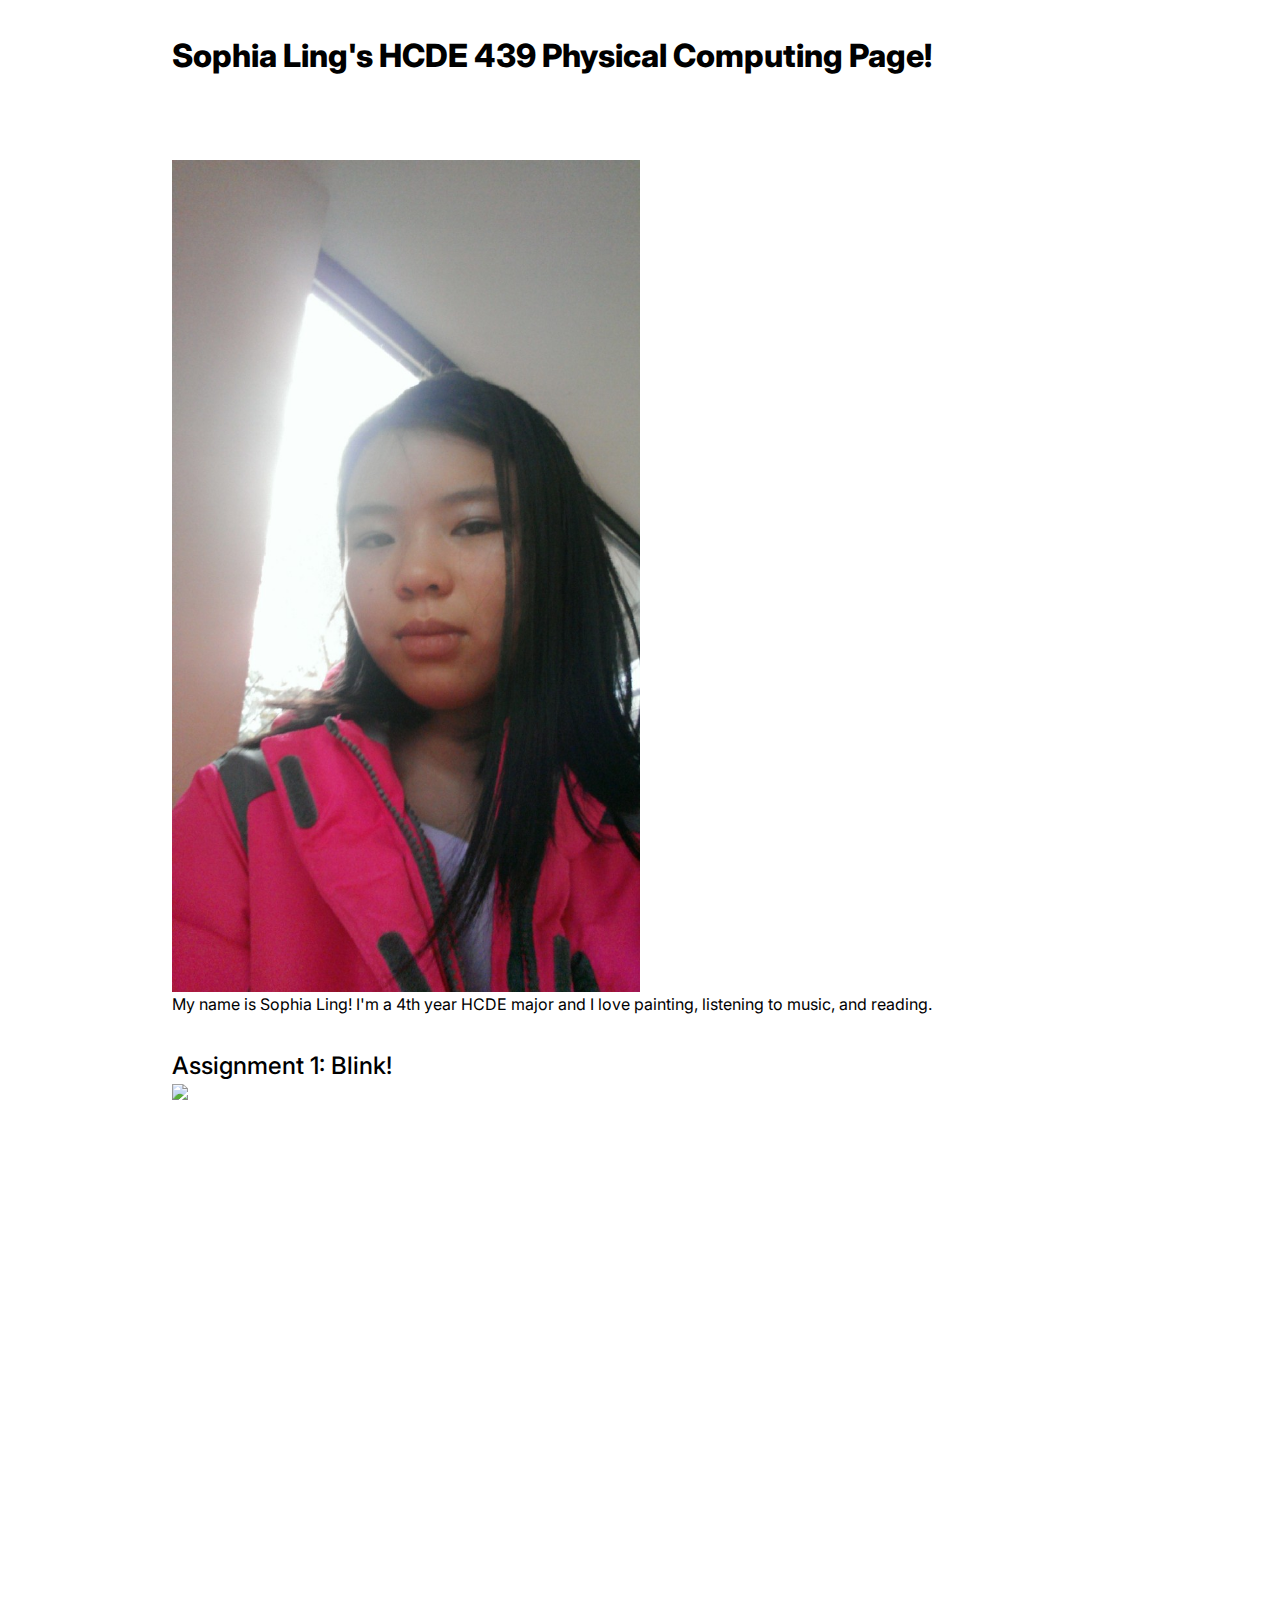
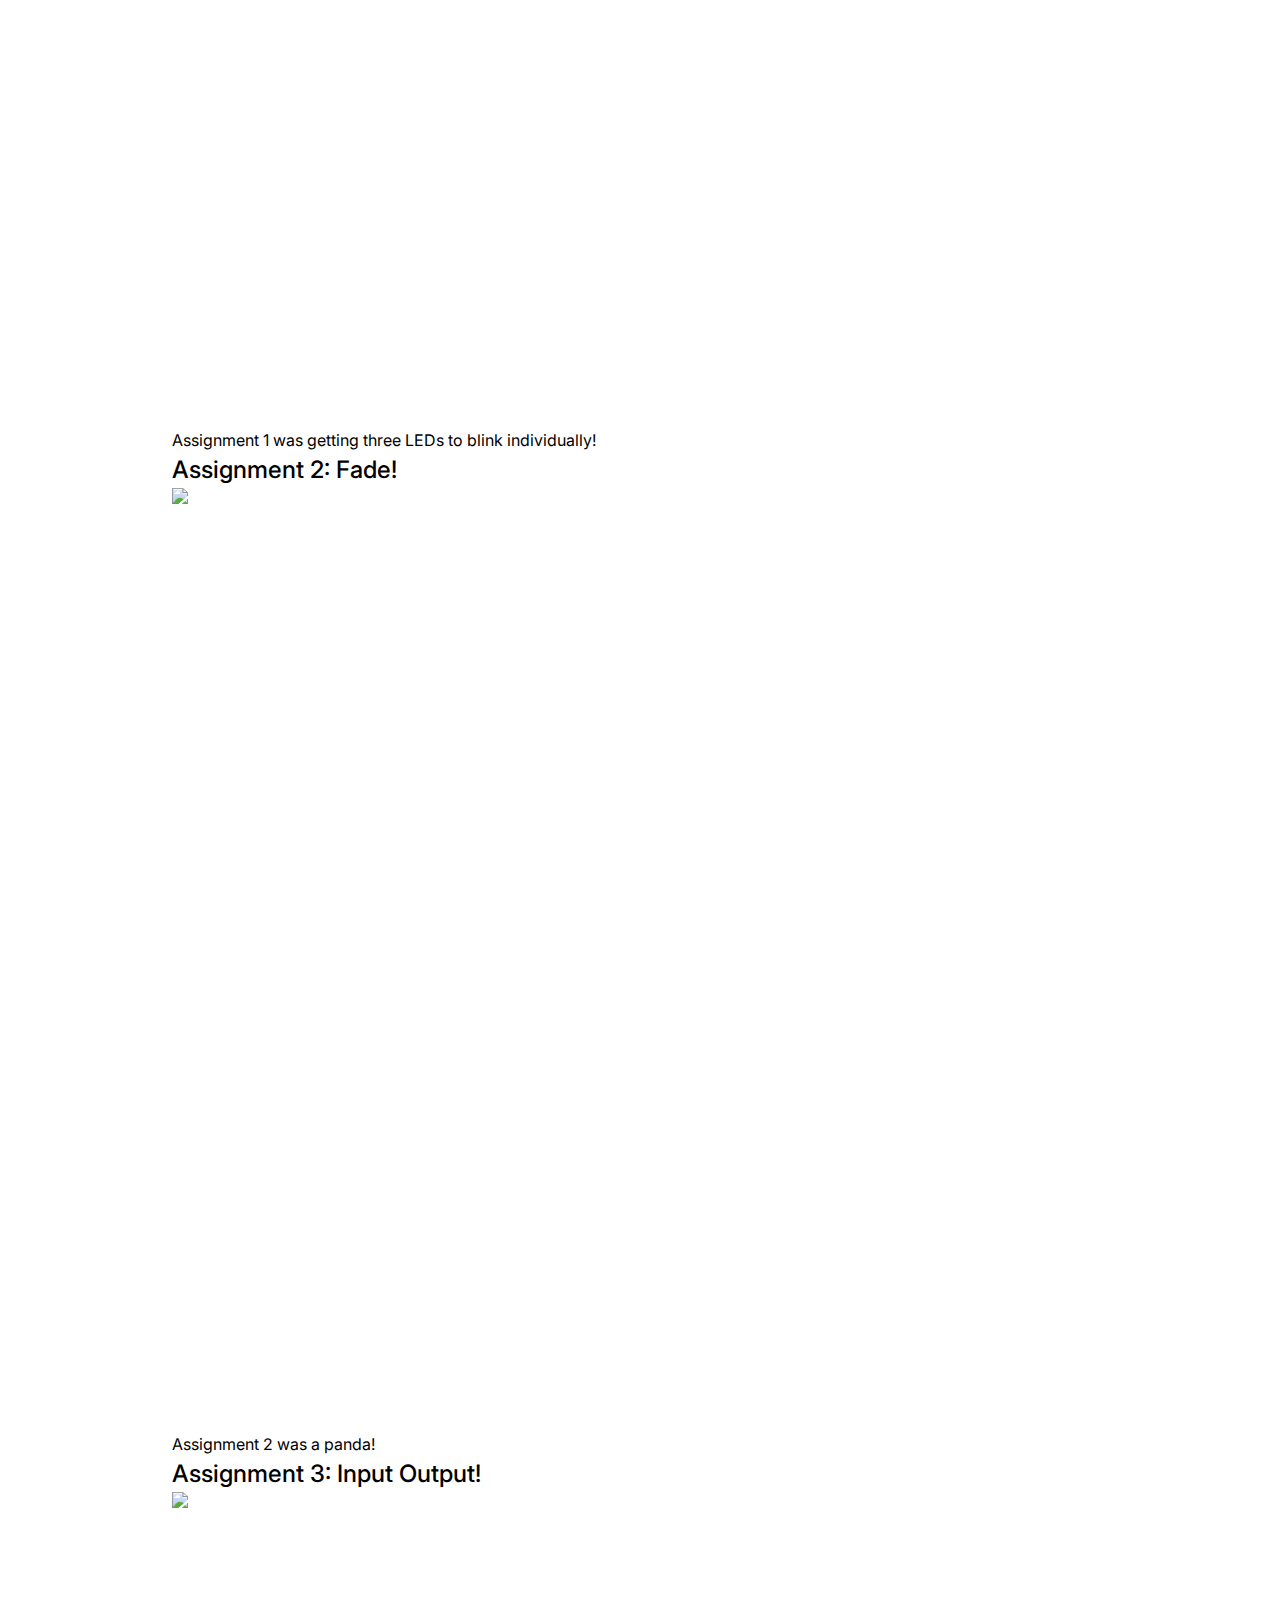
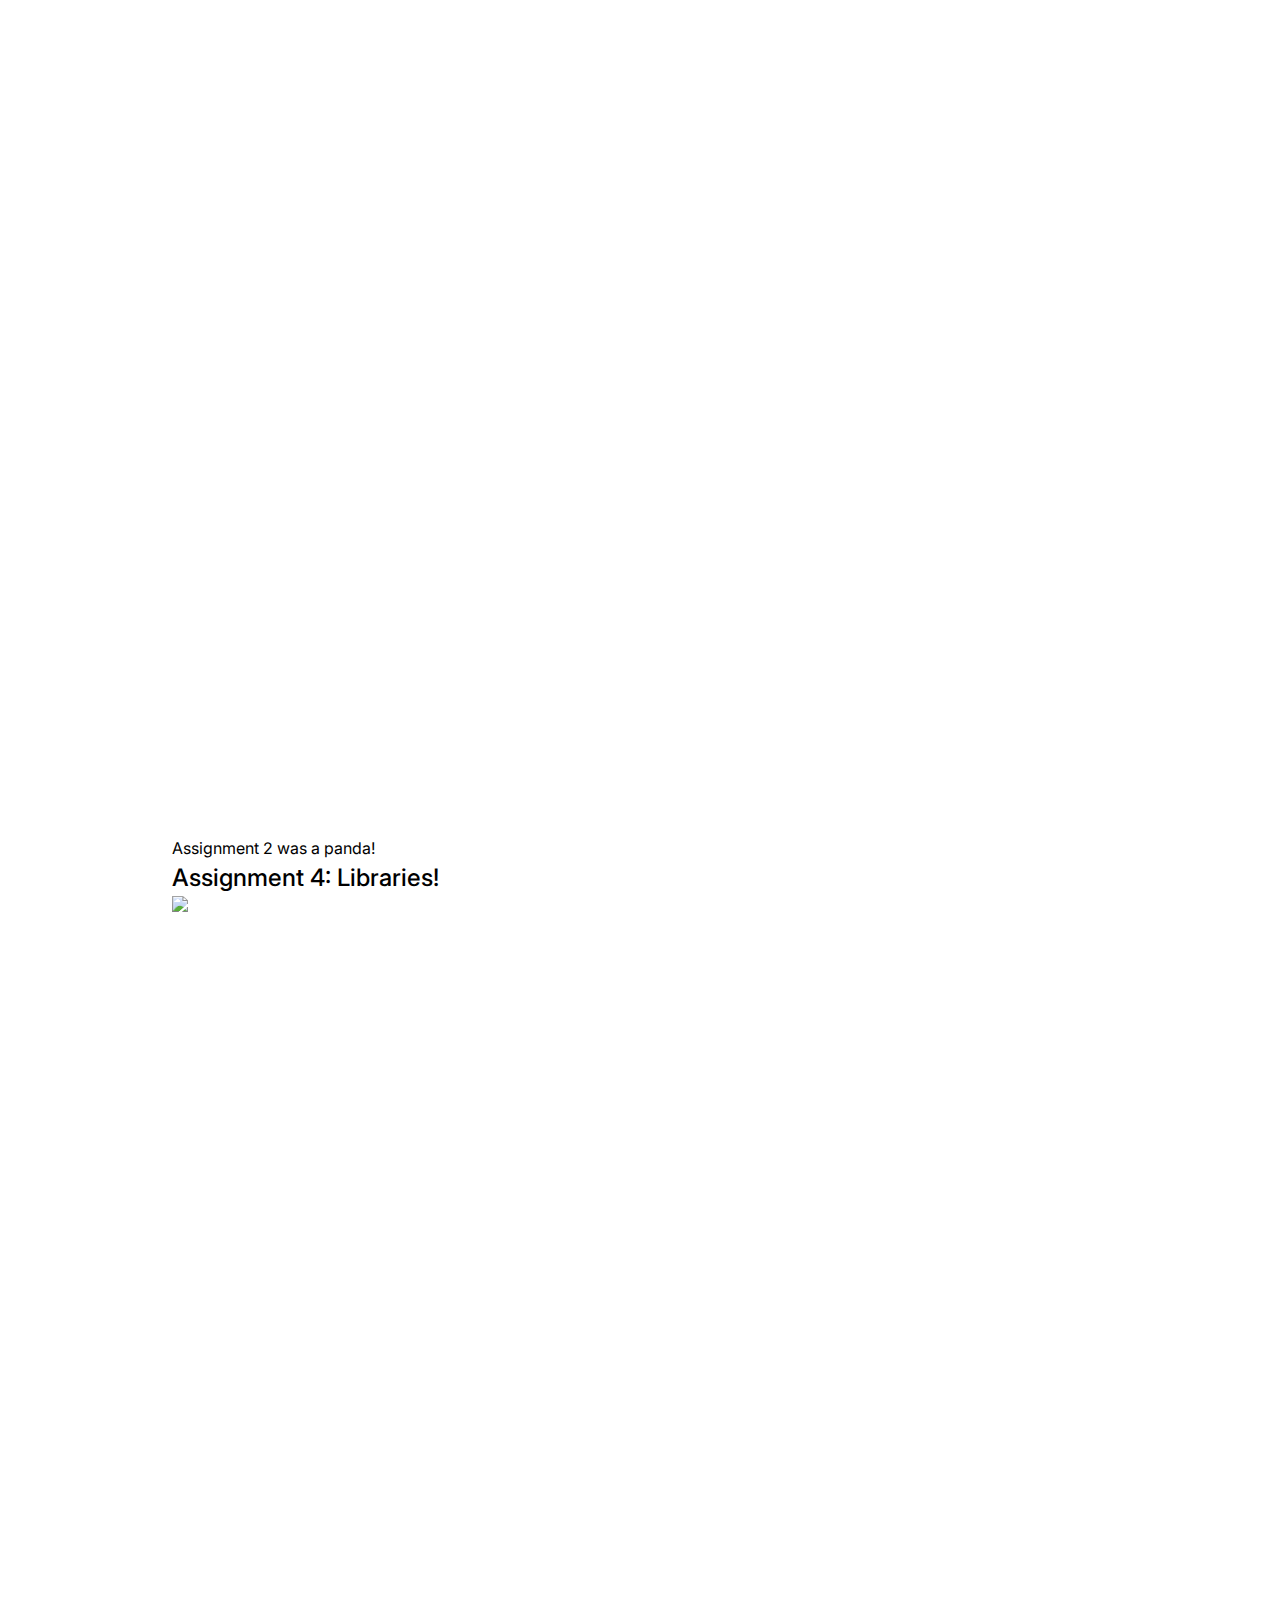
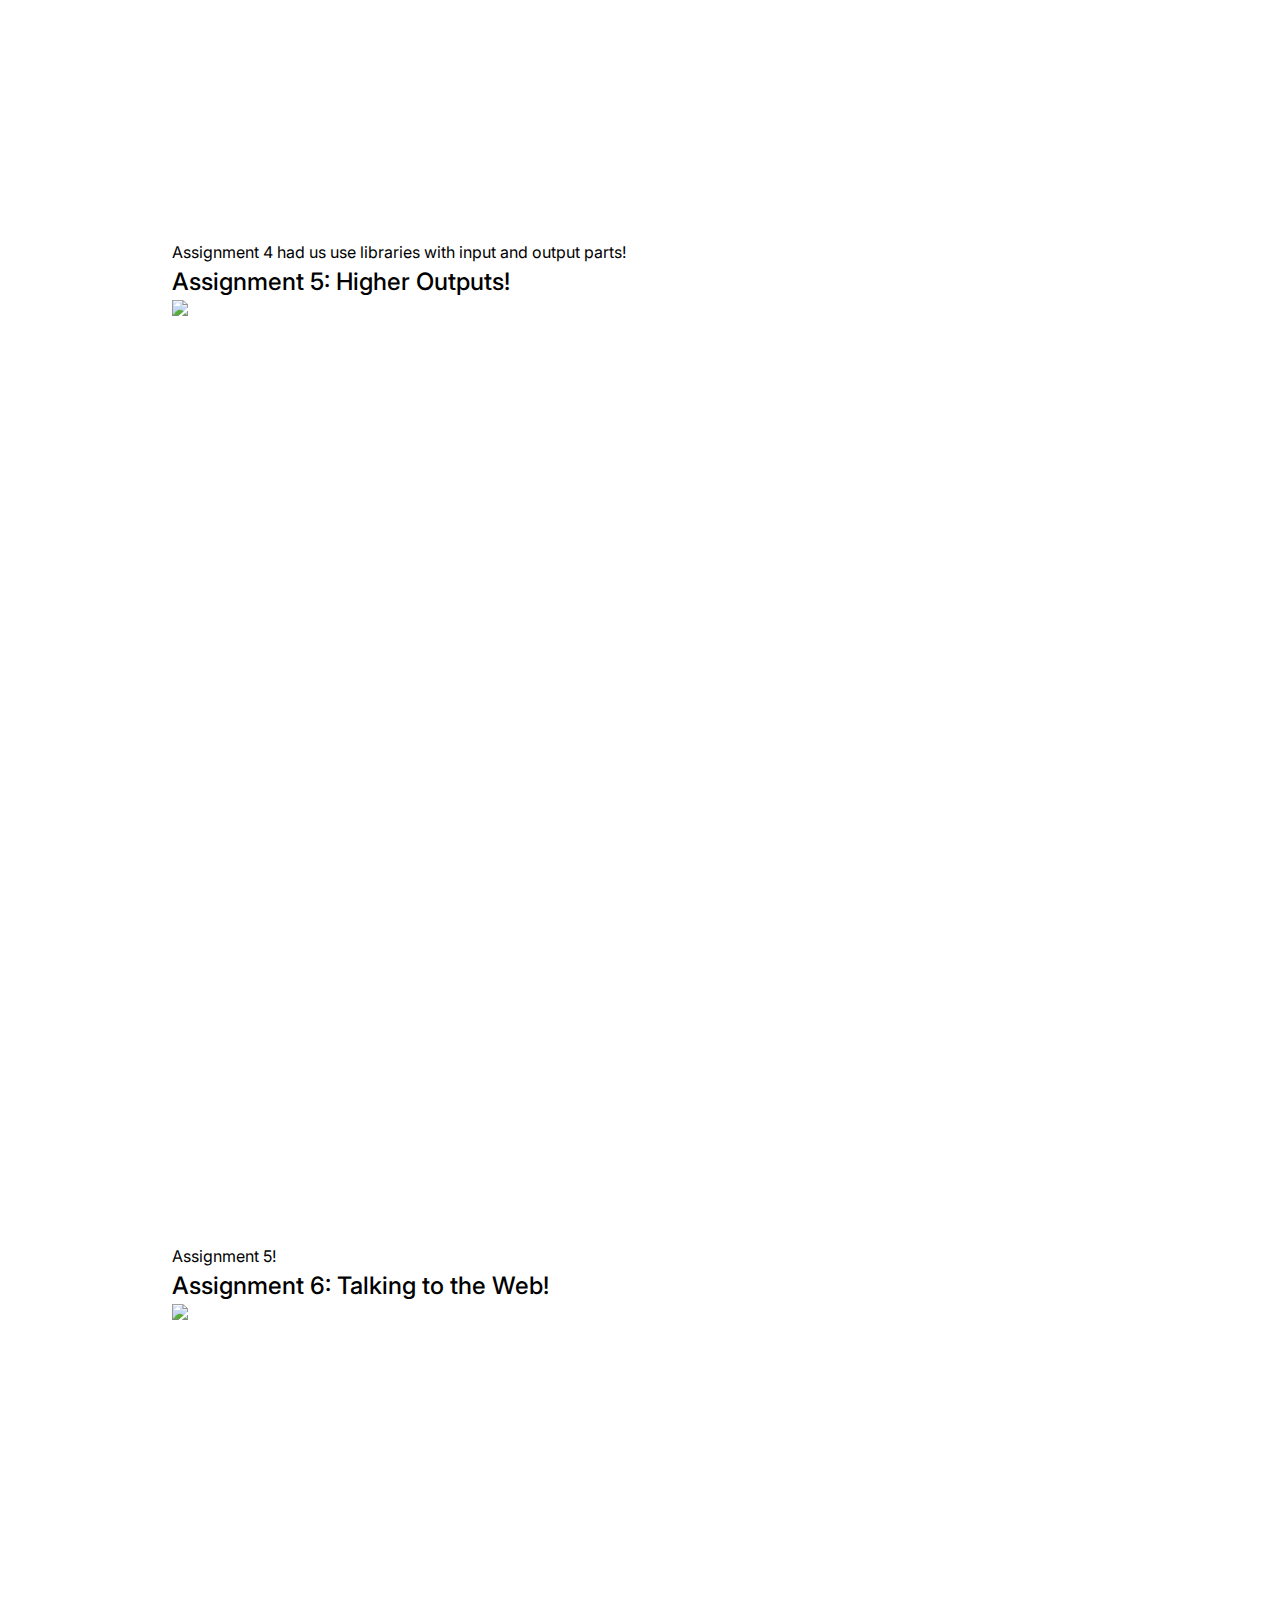
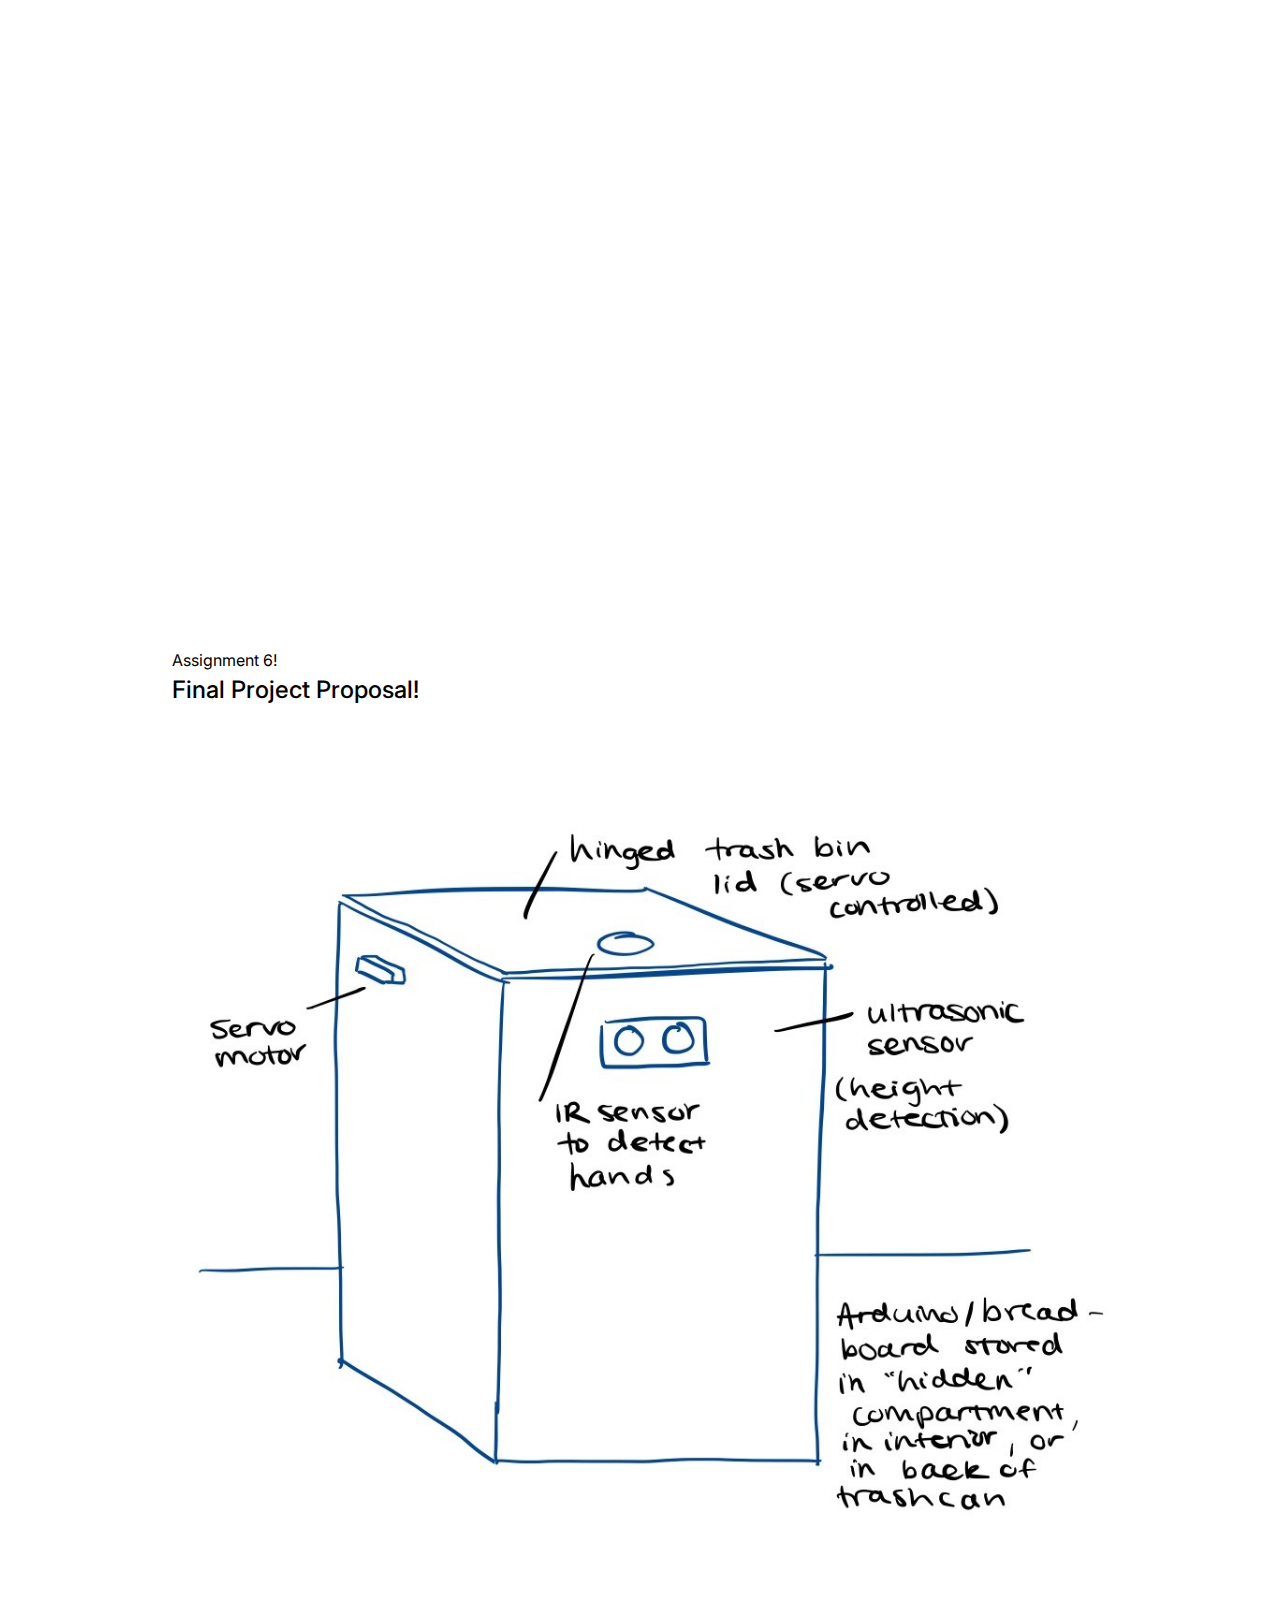
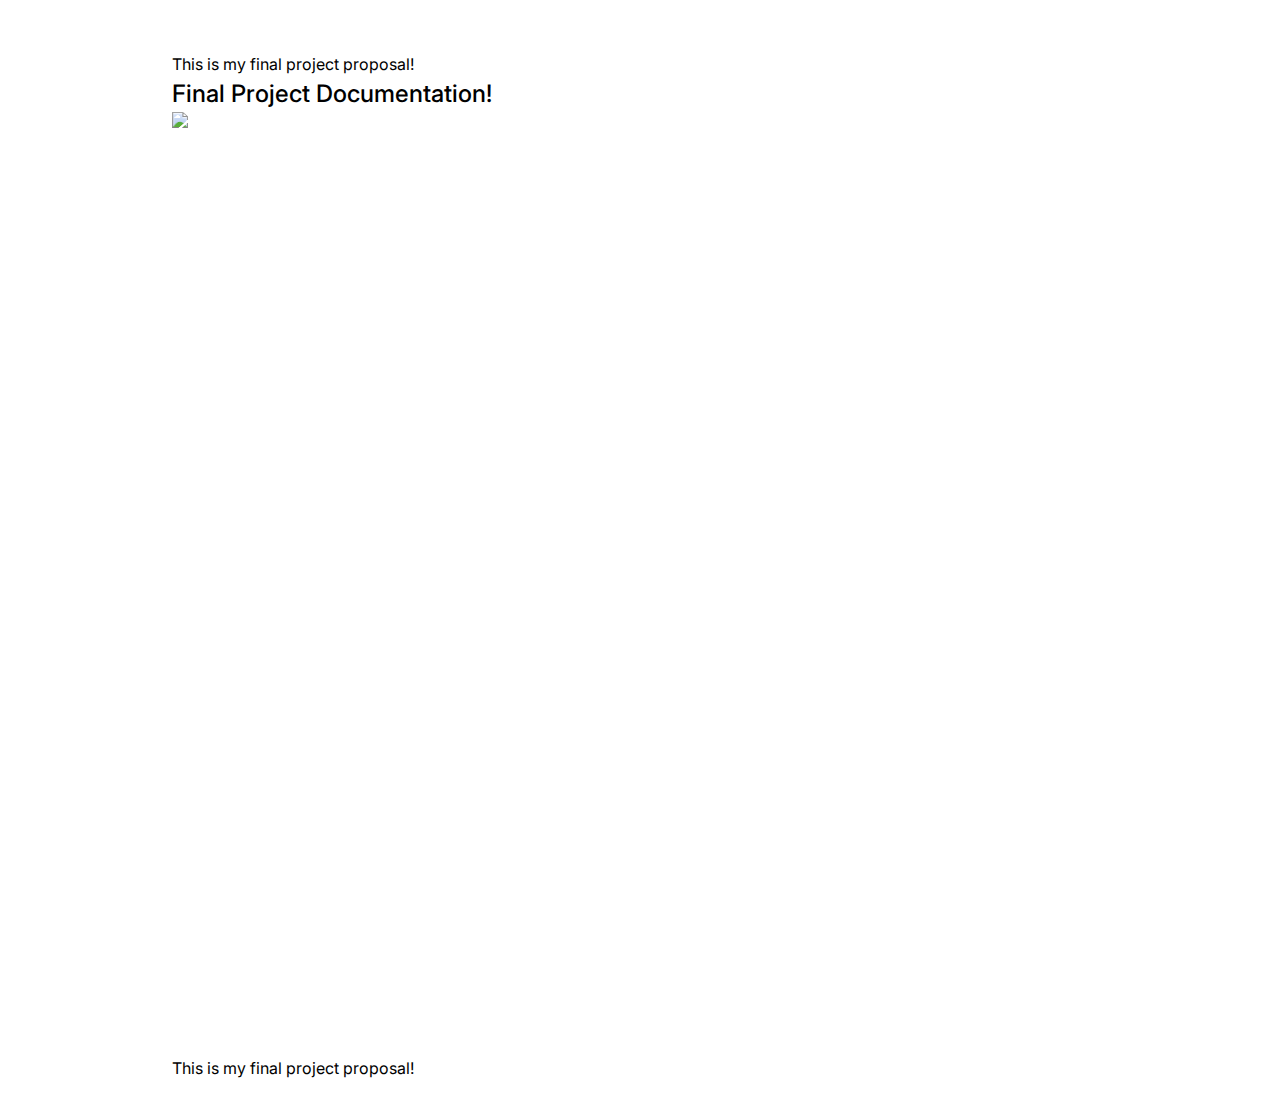
==== commit 09460cc4: "final documentation" ====
--- a/hcde439/index.html
+++ b/hcde439/index.html
@@ -78,6 +78,14 @@
         <p>This is my final project proposal!</p>
       </div>
 
+      <div class="assignment">
+        <a href="documentation.html">
+          <h2>Final Project Documentation!</h2>
+          <img src="docgif.gif" />
+        </a>
+        <p>This is my final project proposal!</p>
+      </div>
+
     </div>
   </body>
 </html>
